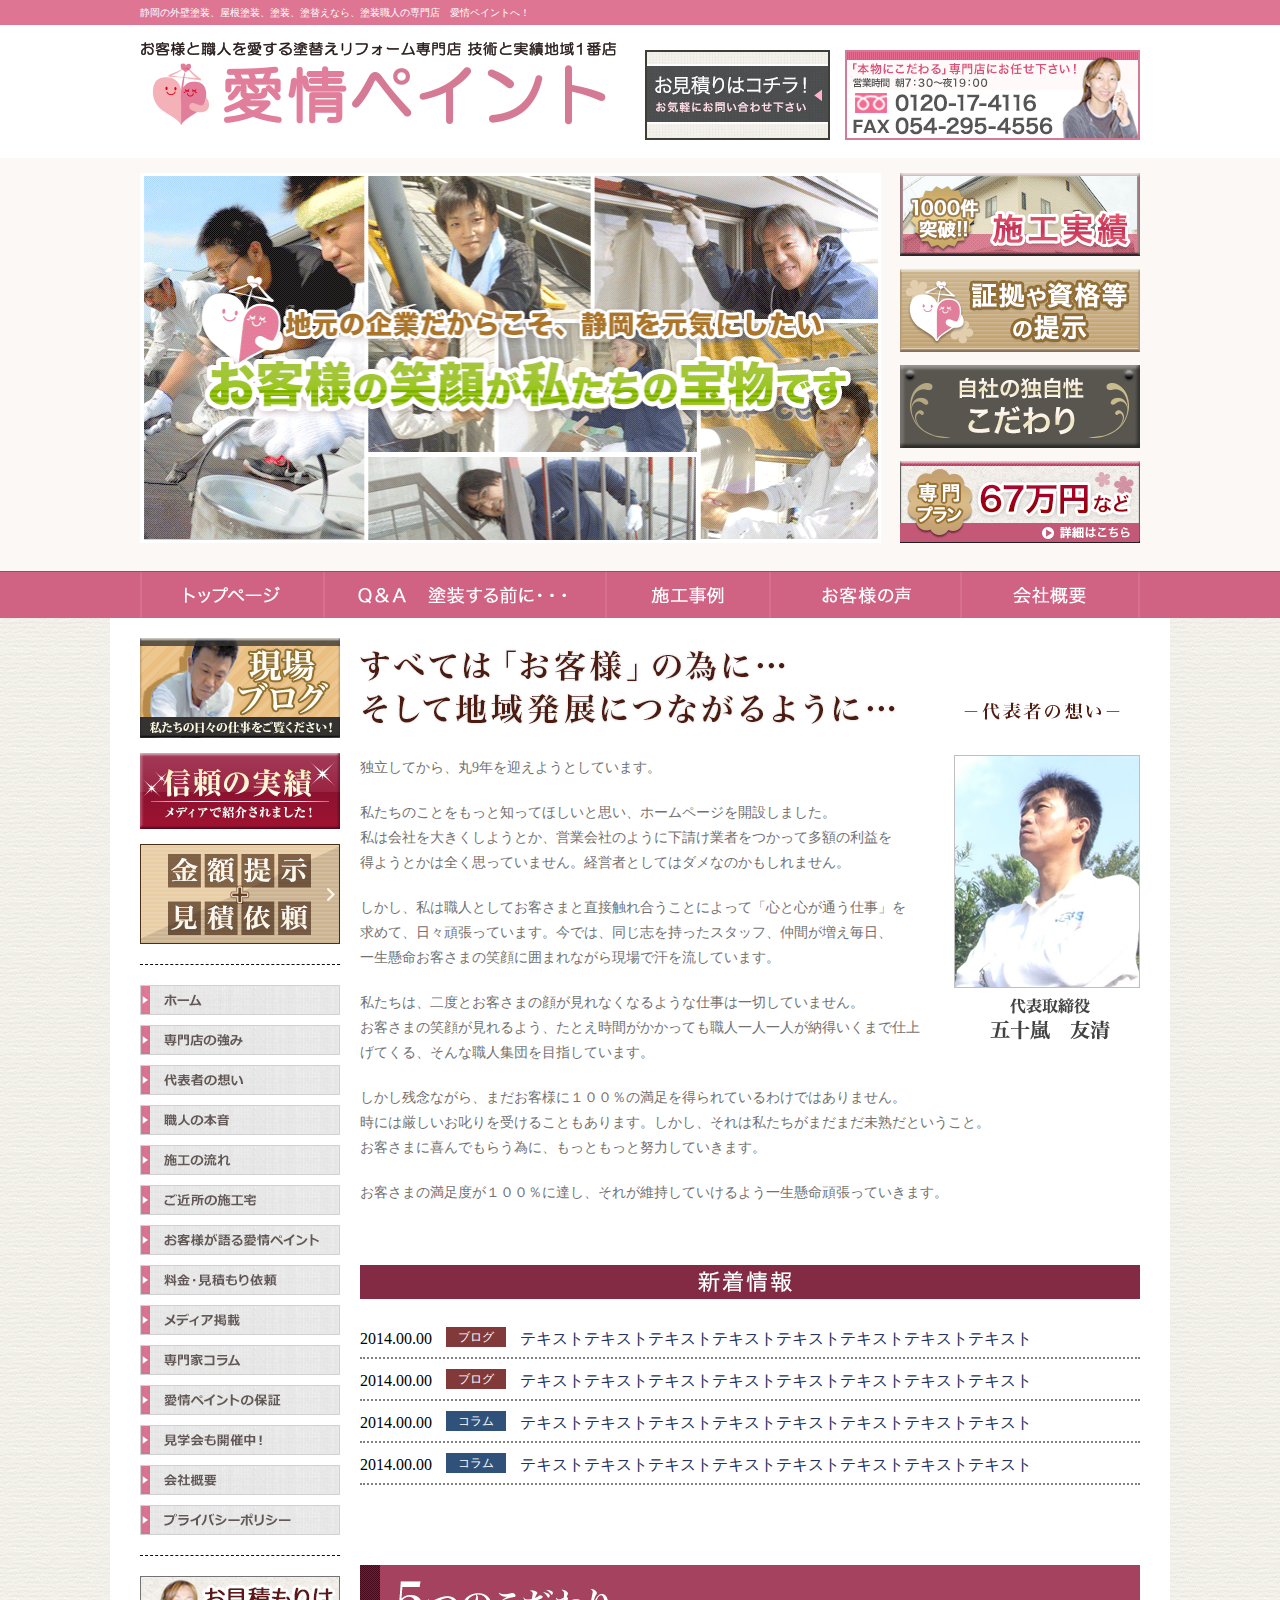
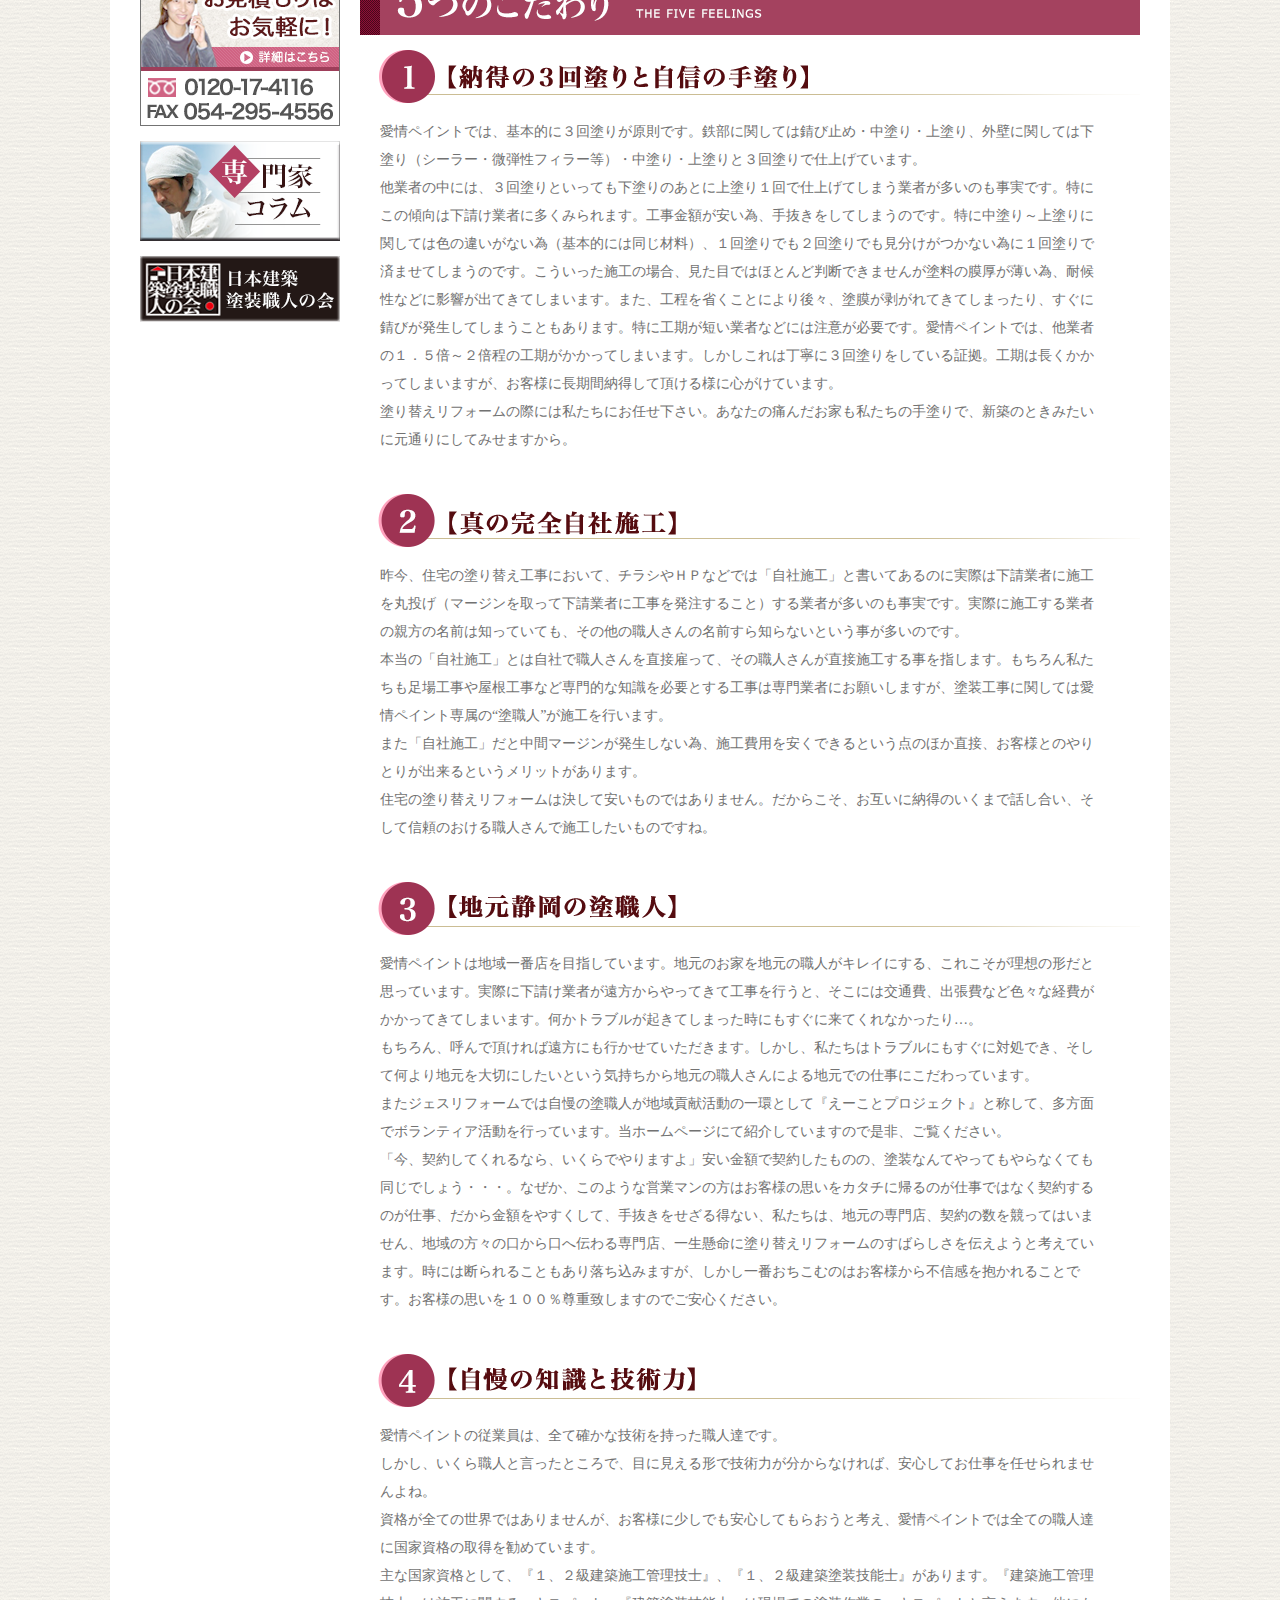
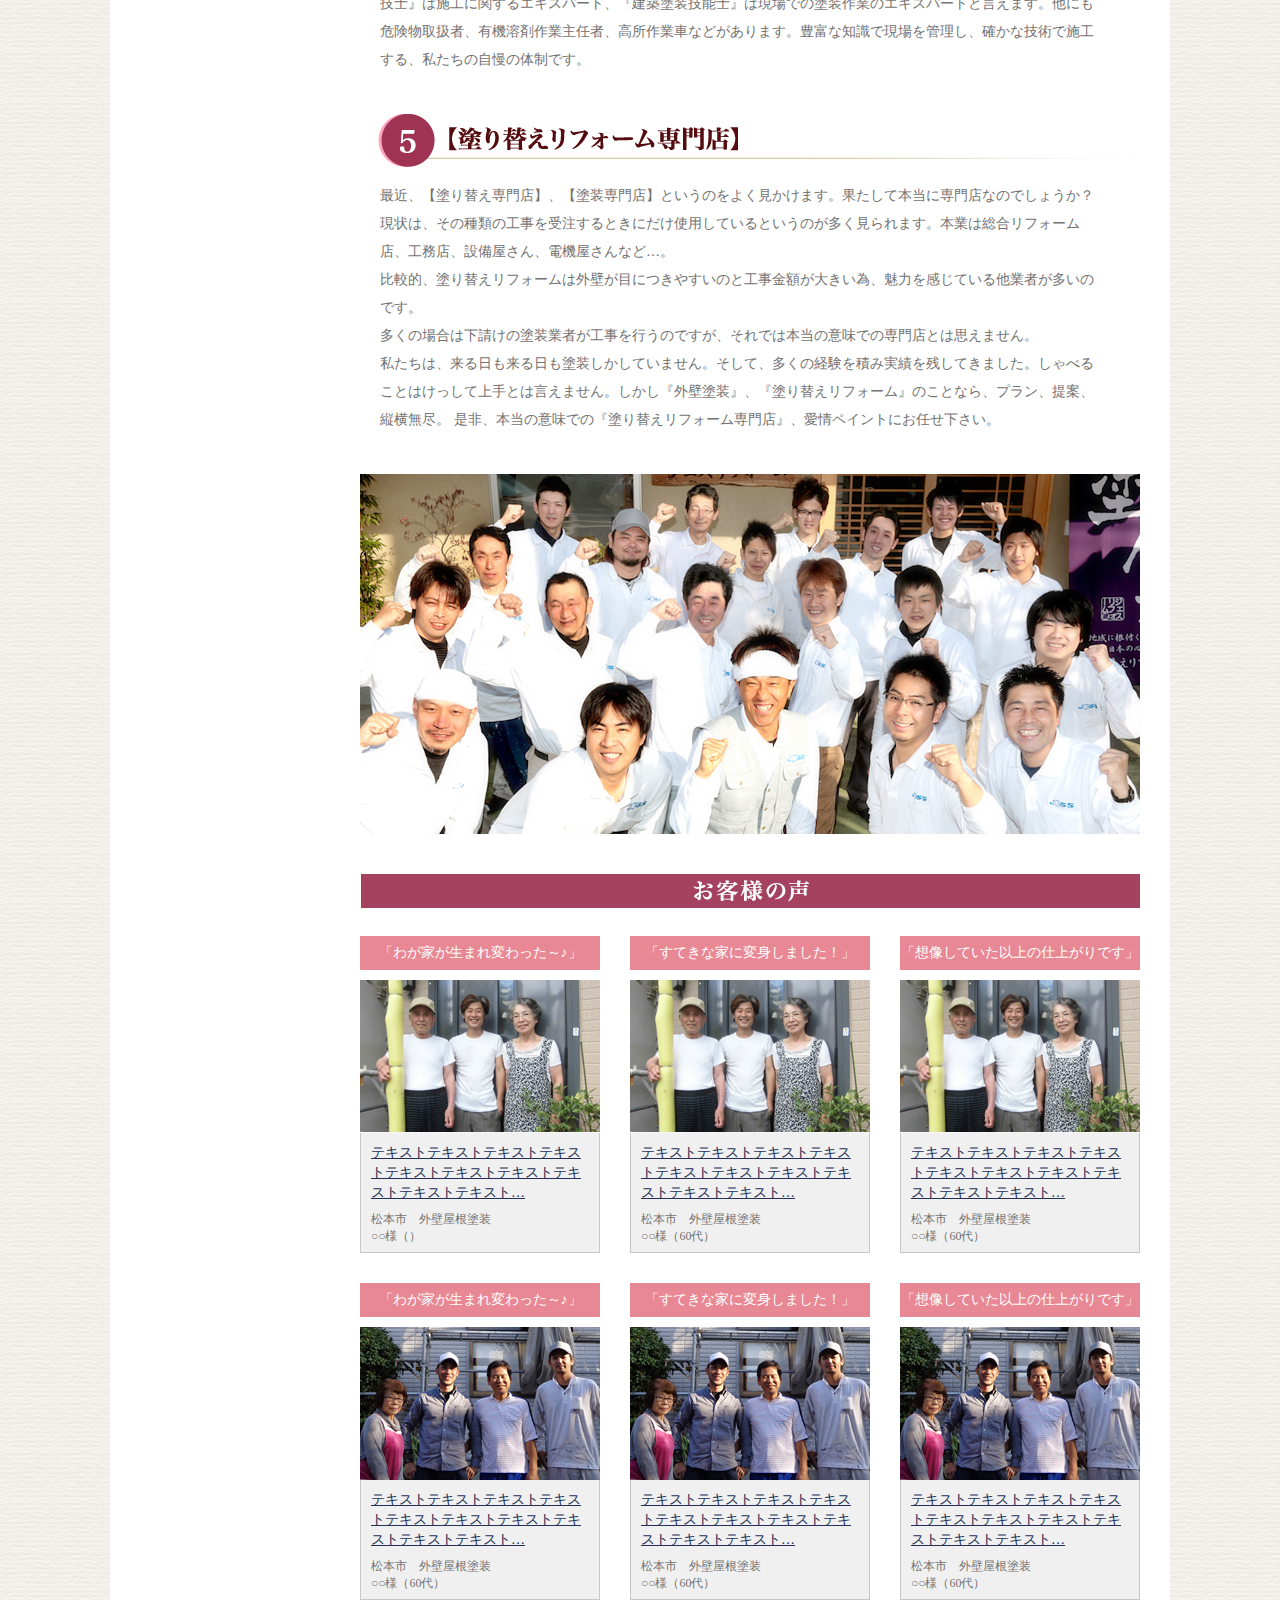
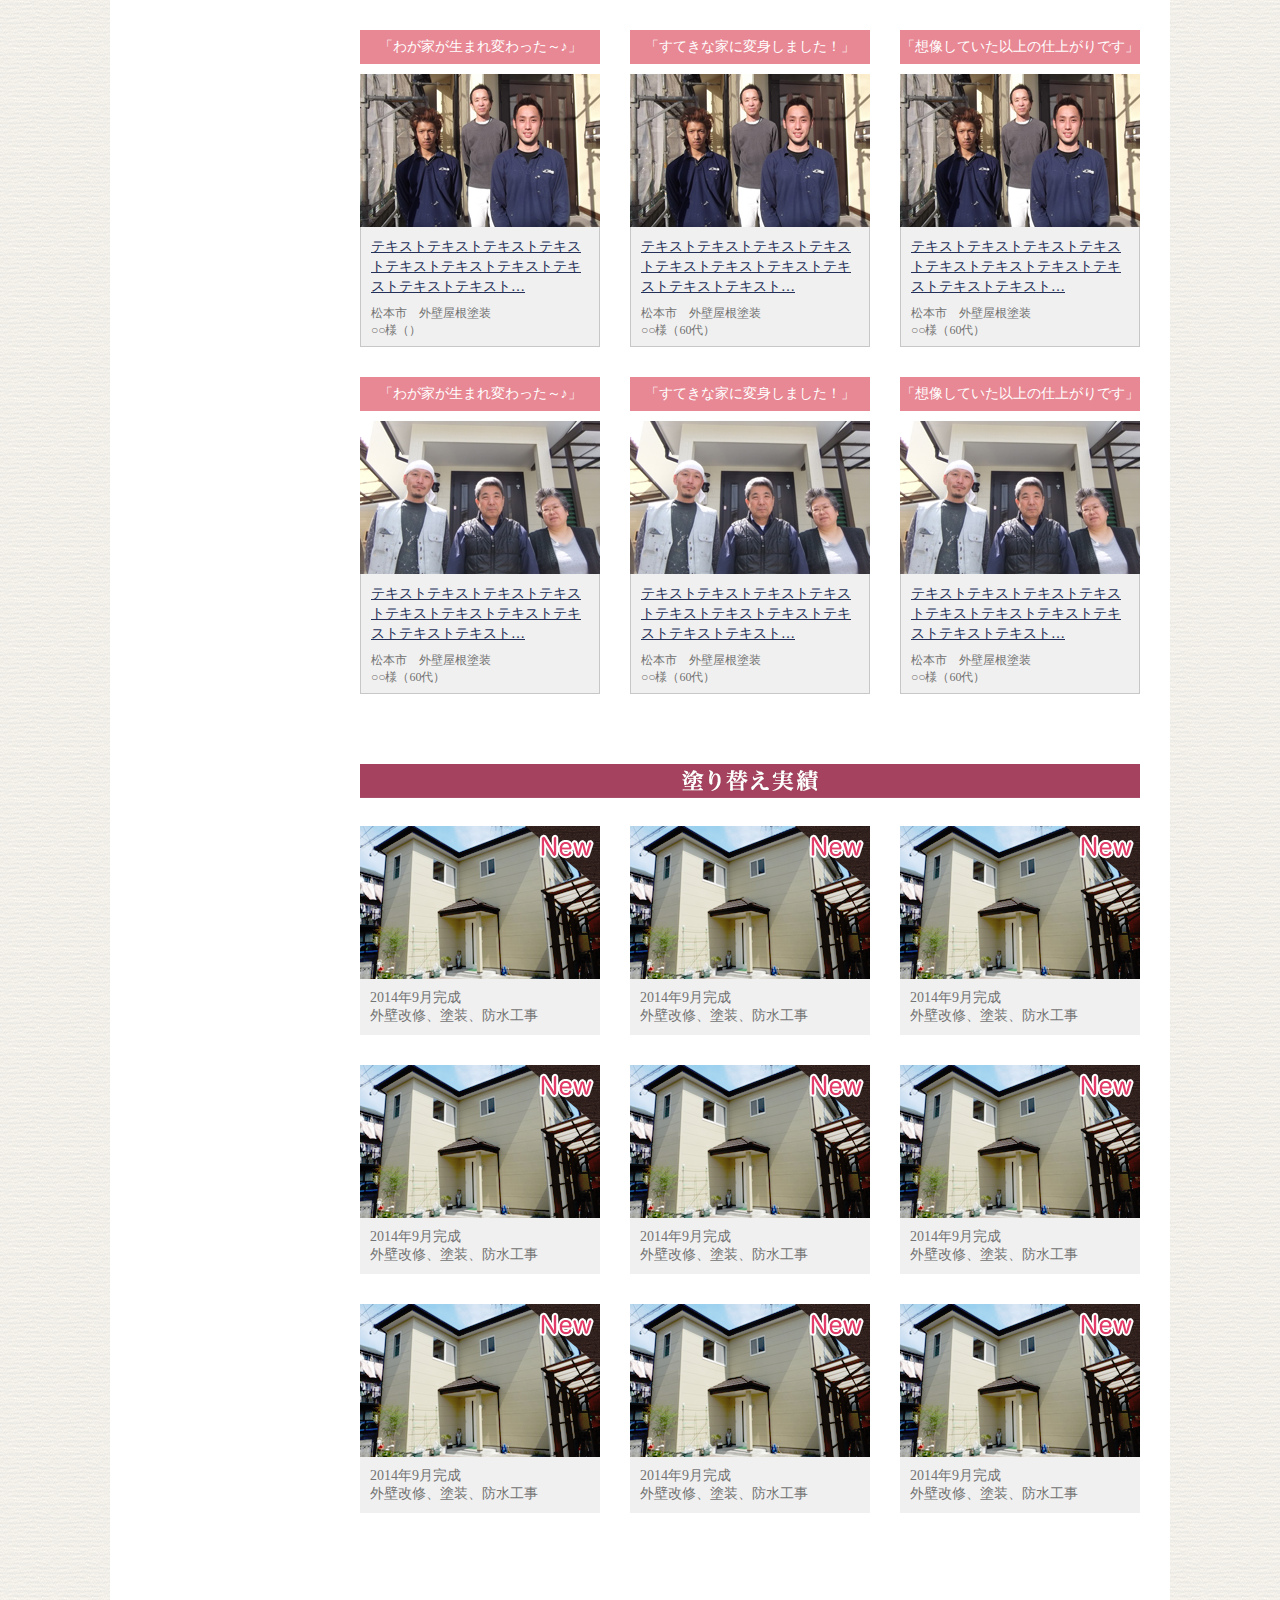
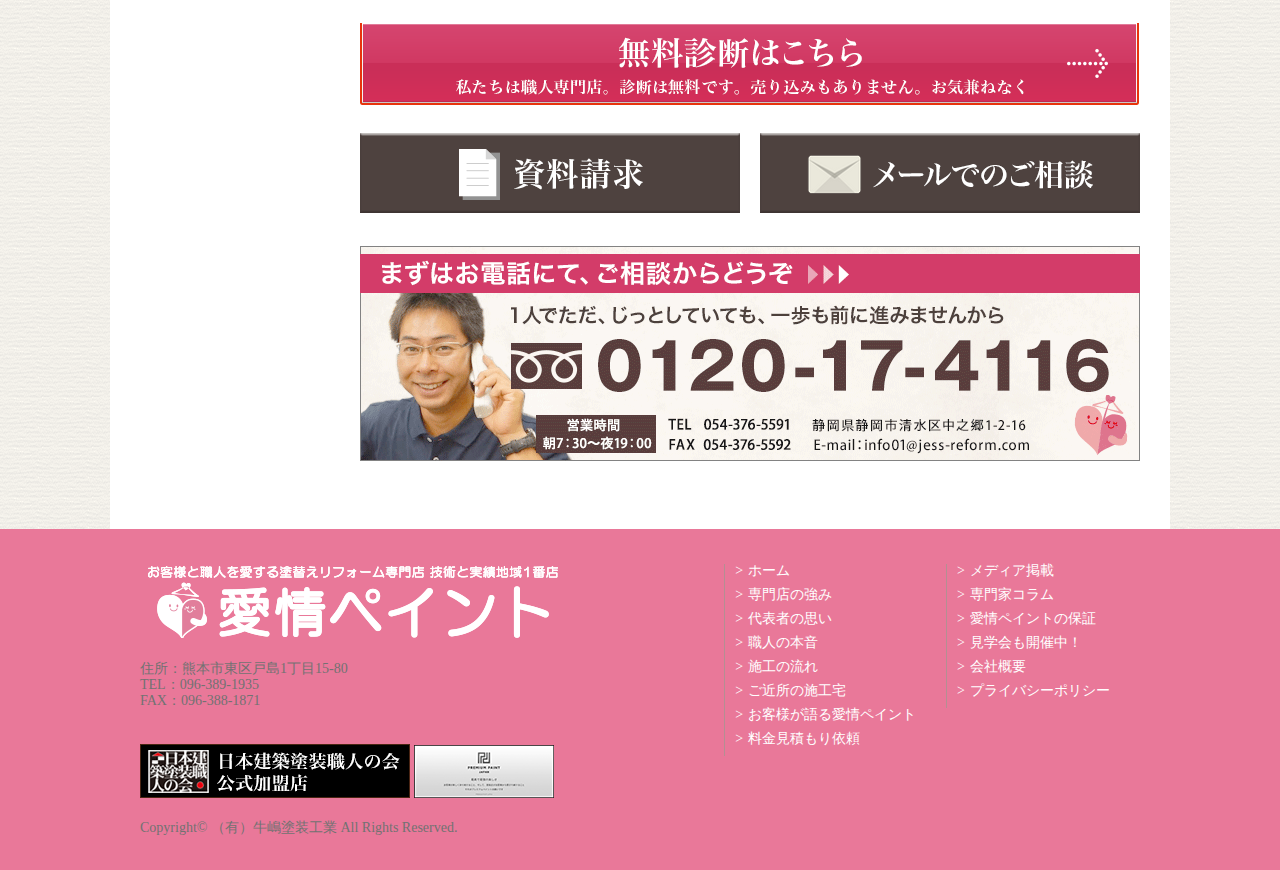
==== repos/htdocs/static/index.html @ 51303add "TOP静的コーディング" ====
<!DOCTYPE html>
<html lang="ja">
<head>
	<meta charset="UTF-8">
	<title>テンプレート</title>
	<meta name="robots" content="index,follow">
	<meta name="keywords" content="" />
	<meta name="description" content="" />
	<link rel="stylesheet" type="text/css" media="all" href="style.css" />
	<script src="http://ajax.googleapis.com/ajax/libs/jquery/2.0.3/jquery.min.js"></script>
	<script src="assets/js/common.js"></script>
</head>
<body>
	<div class="l-titlebar">
		<h1>静岡の外壁塗装、屋根塗装、塗装、塗替えなら、塗装職人の専門店　愛情ペイントへ！</h1>
	</div>
	<header class="l-header">
		<div class="wrap">
			<div class="header-logo">
				<img src="assets/img/layout/header/header_logo.png" width="480" height="87" alt="ロゴ">
			</div>
			<div class="header-btn">
				<ul class="header-list float-list">
					<li><img src="assets/img/layout/header/header_bnr_01.png" width="185" height="90" alt="フォーム"></li>
					<li><img src="assets/img/layout/header/header_bnr_02.png" width="295" height="90" alt="電話"></li>
				</ul>
			</div>
		</div>
	</header><!-- /.l-header -->

	<section class="l-mv">
		<div class="wrap">
			<div class="mv-main">
				<img src="assets/img/layout/header/header_mv.png" width="741" height="370" alt="メイン画像">
			</div>
			<div class="mv-side">
				<ul class="mv-side-list">
					<li><img src="assets/img/layout/header/header_mv_bnr_01.png" width="240" height="83" alt="サブ画像1"></li>
					<li><img src="assets/img/layout/header/header_mv_bnr_02.png" width="240" height="83" alt="サブ画像2"></li>
					<li><img src="assets/img/layout/header/header_mv_bnr_03.png" width="240" height="83" alt="サブ画像3"></li>
					<li><img src="assets/img/layout/header/header_mv_bnr_04.png" width="240" height="82" alt="サブ画像4"></li>
				</ul>
			</div>
		</div>
	</section>

	<nav class="l-navi">
		<ul class="navi-list float-list">
			<li><img src="assets/img/layout/navi/navi_01.png" width="184" height="46" alt="ナビ1"></li>
			<li><img src="assets/img/layout/navi/navi_02.png" width="282" height="46" alt="ナビ2"></li>
			<li><img src="assets/img/layout/navi/navi_03.png" width="164" height="46" alt="ナビ3"></li>
			<li><img src="assets/img/layout/navi/navi_04.png" width="191" height="46" alt="ナビ4"></li>
			<li><img src="assets/img/layout/navi/navi_05.png" width="179" height="46" alt="ナビ5"></li>
		</ul>
	</nav><!-- /.l-navi -->

	<section class="l-contents">
		<main class="l-main">
			<div class="l-top-catch">
				<img src="assets/img/top/top_catch.png" width="780" height="94" alt="キャッチコピー">
				<div class="top-catch-box cf">
					<div class="top-catch-photo">
						<img src="assets/img/top/top_catch_pic.png" width="186" height="285" alt="親方">
					</div>
					<p>
					独立してから、丸9年を迎えようとしています。
 					</p><p>
					私たちのことをもっと知ってほしいと思い、ホームページを開設しました。<br>
					私は会社を大きくしようとか、営業会社のように下請け業者をつかって多額の利益を<br>
					得ようとかは全く思っていません。経営者としてはダメなのかもしれません。
					</p><p>
					しかし、私は職人としてお客さまと直接触れ合うことによって「心と心が通う仕事」を<br>
					求めて、日々頑張っています。今では、同じ志を持ったスタッフ、仲間が増え毎日、<br>
					一生懸命お客さまの笑顔に囲まれながら現場で汗を流しています。
					</p><p>
					私たちは、二度とお客さまの顔が見れなくなるような仕事は一切していません。<br>
					お客さまの笑顔が見れるよう、たとえ時間がかかっても職人一人一人が納得いくまで仕上げてくる、そんな職人集団を目指しています。
					</p><p>
					しかし残念ながら、まだお客様に１００％の満足を得られているわけではありません。<br>
					時には厳しいお叱りを受けることもあります。しかし、それは私たちがまだまだ未熟だということ。<br>
					お客さまに喜んでもらう為に、もっともっと努力していきます。
					</p><p>
					お客さまの満足度が１００％に達し、それが維持していけるよう一生懸命頑張っていきます。
					</p>
				</div>
			</div>
			<div class="l-top-news">
				<div class="top-headline">
					<img src="assets/img/top/top_news.png" width="780" height="34" alt="新着情報">
				</div>
				<ul class="top-news-list">
					<li>
						<span class="date">2014.00.00</span>
						<span class="category category-blog">ブログ</span>
						<span class="title"><a href="#">テキストテキストテキストテキストテキストテキストテキストテキスト</a></span>
					</li>
					<li>
						<span class="date">2014.00.00</span>
						<span class="category category-blog">ブログ</span>
						<span class="title"><a href="#">テキストテキストテキストテキストテキストテキストテキストテキスト</a></span>
					</li>
					<li>
						<span class="date">2014.00.00</span>
						<span class="category category-column">コラム</span>
						<span class="title"><a href="#">テキストテキストテキストテキストテキストテキストテキストテキスト</a></span>
					</li>
					<li>
						<span class="date">2014.00.00</span>
						<span class="category category-column">コラム</span>
						<span class="title"><a href="#">テキストテキストテキストテキストテキストテキストテキストテキスト</a></span>
					</li>
				</ul>
			</div>
			<div class="l-top-feelings">
				<img src="assets/img/top/top_feelings.png" width="780" height="70" alt="5つのこだわり" class="top-feelings" />
				<img src="assets/img/top/top_feelings_headline_01.png" width="780" height="53" alt="1　納得の3回塗りと自信の手塗り" />
				<p>
				愛情ペイントでは、基本的に３回塗りが原則です。鉄部に関しては錆び止め・中塗り・上塗り、外壁に関しては下塗り（シーラー・微弾性フィラー等）・中塗り・上塗りと３回塗りで仕上げています。<br>
				他業者の中には、３回塗りといっても下塗りのあとに上塗り１回で仕上げてしまう業者が多いのも事実です。特にこの傾向は下請け業者に多くみられます。工事金額が安い為、手抜きをしてしまうのです。特に中塗り～上塗りに関しては色の違いがない為（基本的には同じ材料）、１回塗りでも２回塗りでも見分けがつかない為に１回塗りで済ませてしまうのです。こういった施工の場合、見た目ではほとんど判断できませんが塗料の膜厚が薄い為、耐候性などに影響が出てきてしまいます。また、工程を省くことにより後々、塗膜が剥がれてきてしまったり、すぐに錆びが発生してしまうこともあります。特に工期が短い業者などには注意が必要です。愛情ペイントでは、他業者の１．５倍～２倍程の工期がかかってしまいます。しかしこれは丁寧に３回塗りをしている証拠。工期は長くかかってしまいますが、お客様に長期間納得して頂ける様に心がけています。<br>
				塗り替えリフォームの際には私たちにお任せ下さい。あなたの痛んだお家も私たちの手塗りで、新築のときみたいに元通りにしてみせますから。
				</p>
				<img src="assets/img/top/top_feelings_headline_02.png" width="780" height="53" alt="2　真の完全自社施工" />
				<p>
				昨今、住宅の塗り替え工事において、チラシやＨＰなどでは「自社施工」と書いてあるのに実際は下請業者に施工を丸投げ（マージンを取って下請業者に工事を発注すること）する業者が多いのも事実です。実際に施工する業者の親方の名前は知っていても、その他の職人さんの名前すら知らないという事が多いのです。<br>
				本当の「自社施工」とは自社で職人さんを直接雇って、その職人さんが直接施工する事を指します。もちろん私たちも足場工事や屋根工事など専門的な知識を必要とする工事は専門業者にお願いしますが、塗装工事に関しては愛情ペイント専属の“塗職人”が施工を行います。<br>
				また「自社施工」だと中間マージンが発生しない為、施工費用を安くできるという点のほか直接、お客様とのやりとりが出来るというメリットがあります。<br>
				住宅の塗り替えリフォームは決して安いものではありません。だからこそ、お互いに納得のいくまで話し合い、そして信頼のおける職人さんで施工したいものですね。
				</p>
				<img src="assets/img/top/top_feelings_headline_03.png" width="780" height="53" alt="3　地元静岡の塗職人" />
				<p>
				愛情ペイントは地域一番店を目指しています。地元のお家を地元の職人がキレイにする、これこそが理想の形だと思っています。実際に下請け業者が遠方からやってきて工事を行うと、そこには交通費、出張費など色々な経費がかかってきてしまいます。何かトラブルが起きてしまった時にもすぐに来てくれなかったり…。<br>
				もちろん、呼んで頂ければ遠方にも行かせていただきます。しかし、私たちはトラブルにもすぐに対処でき、そして何より地元を大切にしたいという気持ちから地元の職人さんによる地元での仕事にこだわっています。<br>
				またジェスリフォームでは自慢の塗職人が地域貢献活動の一環として『えーことプロジェクト』と称して、多方面でボランティア活動を行っています。当ホームページにて紹介していますので是非、ご覧ください。<br>
				「今、契約してくれるなら、いくらでやりますよ」安い金額で契約したものの、塗装なんてやってもやらなくても同じでしょう・・・。なぜか、このような営業マンの方はお客様の思いをカタチに帰るのが仕事ではなく契約するのが仕事、だから金額をやすくして、手抜きをせざる得ない、私たちは、地元の専門店、契約の数を競ってはいません、地域の方々の口から口へ伝わる専門店、一生懸命に塗り替えリフォームのすばらしさを伝えようと考えています。時には断られることもあり落ち込みますが、しかし一番おちこむのはお客様から不信感を抱かれることです。お客様の思いを１００％尊重致しますのでご安心ください。
				</p>
				<img src="assets/img/top/top_feelings_headline_04.png" width="780" height="53" alt="4　自慢の知識と技術力" />
				<p>
				愛情ペイントの従業員は、全て確かな技術を持った職人達です。<br>
				しかし、いくら職人と言ったところで、目に見える形で技術力が分からなければ、安心してお仕事を任せられませんよね。<br>
				資格が全ての世界ではありませんが、お客様に少しでも安心してもらおうと考え、愛情ペイントでは全ての職人達に国家資格の取得を勧めています。<br>
				主な国家資格として、『１、２級建築施工管理技士』、『１、２級建築塗装技能士』があります。『建築施工管理技士』は施工に関するエキスパート、『建築塗装技能士』は現場での塗装作業のエキスパートと言えます。他にも危険物取扱者、有機溶剤作業主任者、高所作業車などがあります。豊富な知識で現場を管理し、確かな技術で施工する、私たちの自慢の体制です。
				</p>
				<img src="assets/img/top/top_feelings_headline_05.png" width="780" height="53" alt="5　塗替えリフォーム専門店" />
				<p>
				最近、【塗り替え専門店】、【塗装専門店】というのをよく見かけます。果たして本当に専門店なのでしょうか？現状は、その種類の工事を受注するときにだけ使用しているというのが多く見られます。本業は総合リフォーム店、工務店、設備屋さん、電機屋さんなど…。<br>
				比較的、塗り替えリフォームは外壁が目につきやすいのと工事金額が大きい為、魅力を感じている他業者が多いのです。<br>
				多くの場合は下請けの塗装業者が工事を行うのですが、それでは本当の意味での専門店とは思えません。<br>
				私たちは、来る日も来る日も塗装しかしていません。そして、多くの経験を積み実績を残してきました。しゃべることはけっして上手とは言えません。しかし『外壁塗装』、『塗り替えリフォーム』のことなら、プラン、提案、縦横無尽。
				是非、本当の意味での『塗り替えリフォーム専門店』、愛情ペイントにお任せ下さい。
				</p>
				
				<img src="assets/img/top/top_feelings_end.jpg" alt="集合写真" width="780" height="360" />
			</div>
			<div class="l-top-voice">
				<div class="top-headline">
					<img src="assets/img/top/top_voice.png" width="780" height="34" alt="お客様の声">
				</div>
				<ul class="voice-list float-list">
					<li>
						<div class="voice-head">「わが家が生まれ変わった～♪」</div>
						<div class="voice-photo"><img src="assets/img/top/top_voice_pic_01.jpg" width="240" height="153" alt="お客様1"></div>
						<div class="voice-detail">
							<p class="text"><a href="#">テキストテキストテキストテキストテキストテキストテキストテキストテキストテキスト…</a></p>
							<p class="condition">松本市<span class="work">外壁屋根塗装</span>
							<p class="name">○○様（）</p>
						</div>
					</li>
					<li>
						<div class="voice-head">「すてきな家に変身しました！」</div>
						<div class="voice-photo"><img src="assets/img/top/top_voice_pic_01.jpg" width="240" height="153" alt="お客様2"></div>
						<div class="voice-detail">
							<p class="text"><a href="#">テキストテキストテキストテキストテキストテキストテキストテキストテキストテキスト…</a></p>
							<p class="condition">松本市<span class="work">外壁屋根塗装</span>
							<p class="name">○○様（60代）</p>
						</div>
					</li>
					<li>
						<div class="voice-head">「想像していた以上の仕上がりです」</div>
						<div class="voice-photo"><img src="assets/img/top/top_voice_pic_01.jpg" width="240" height="153" alt="お客様3"></div>
						<div class="voice-detail">
							<p class="text"><a href="#">テキストテキストテキストテキストテキストテキストテキストテキストテキストテキスト…</a></p>
							<p class="condition">松本市<span class="work">外壁屋根塗装</span>
							<p class="name">○○様（60代）</p>
						</div>
					</li>
					<li>
						<div class="voice-head">「わが家が生まれ変わった～♪」</div>
						<div class="voice-photo"><img src="assets/img/top/top_voice_pic_02.jpg" width="240" height="153" alt="お客様1"></div>
						<div class="voice-detail">
							<p class="text"><a href="#">テキストテキストテキストテキストテキストテキストテキストテキストテキストテキスト…</a></p>
							<p class="condition">松本市<span class="work">外壁屋根塗装</span>
							<p class="name">○○様（60代）</p>
						</div>
					</li>
					<li>
						<div class="voice-head">「すてきな家に変身しました！」</div>
						<div class="voice-photo"><img src="assets/img/top/top_voice_pic_02.jpg" width="240" height="153" alt="お客様2"></div>
						<div class="voice-detail">
							<p class="text"><a href="#">テキストテキストテキストテキストテキストテキストテキストテキストテキストテキスト…</a></p>
							<p class="condition">松本市<span class="work">外壁屋根塗装</span>
							<p class="name">○○様（60代）</p>
						</div>
					</li>
					<li>
						<div class="voice-head">「想像していた以上の仕上がりです」</div>
						<div class="voice-photo"><img src="assets/img/top/top_voice_pic_02.jpg" width="240" height="153" alt="お客様3"></div>
						<div class="voice-detail">
							<p class="text"><a href="#">テキストテキストテキストテキストテキストテキストテキストテキストテキストテキスト…</a></p>
							<p class="condition">松本市<span class="work">外壁屋根塗装</span>
							<p class="name">○○様（60代）</p>
						</div>
					</li>
					<li>
						<div class="voice-head">「わが家が生まれ変わった～♪」</div>
						<div class="voice-photo"><img src="assets/img/top/top_voice_pic_03.jpg" width="240" height="153" alt="お客様1"></div>
						<div class="voice-detail">
							<p class="text"><a href="#">テキストテキストテキストテキストテキストテキストテキストテキストテキストテキスト…</a></p>
							<p class="condition">松本市<span class="work">外壁屋根塗装</span>
							<p class="name">○○様（）</p>
						</div>
					</li>
					<li>
						<div class="voice-head">「すてきな家に変身しました！」</div>
						<div class="voice-photo"><img src="assets/img/top/top_voice_pic_03.jpg" width="240" height="153" alt="お客様2"></div>
						<div class="voice-detail">
							<p class="text"><a href="#">テキストテキストテキストテキストテキストテキストテキストテキストテキストテキスト…</a></p>
							<p class="condition">松本市<span class="work">外壁屋根塗装</span>
							<p class="name">○○様（60代）</p>
						</div>
					</li>
					<li>
						<div class="voice-head">「想像していた以上の仕上がりです」</div>
						<div class="voice-photo"><img src="assets/img/top/top_voice_pic_03.jpg" width="240" height="153" alt="お客様3"></div>
						<div class="voice-detail">
							<p class="text"><a href="#">テキストテキストテキストテキストテキストテキストテキストテキストテキストテキスト…</a></p>
							<p class="condition">松本市<span class="work">外壁屋根塗装</span>
							<p class="name">○○様（60代）</p>
						</div>
					</li>
					<li>
						<div class="voice-head">「わが家が生まれ変わった～♪」</div>
						<div class="voice-photo"><img src="assets/img/top/top_voice_pic_04.jpg" width="240" height="153" alt="お客様1"></div>
						<div class="voice-detail">
							<p class="text"><a href="#">テキストテキストテキストテキストテキストテキストテキストテキストテキストテキスト…</a></p>
							<p class="condition">松本市<span class="work">外壁屋根塗装</span>
							<p class="name">○○様（60代）</p>
						</div>
					</li>
					<li>
						<div class="voice-head">「すてきな家に変身しました！」</div>
						<div class="voice-photo"><img src="assets/img/top/top_voice_pic_04.jpg" width="240" height="153" alt="お客様2"></div>
						<div class="voice-detail">
							<p class="text"><a href="#">テキストテキストテキストテキストテキストテキストテキストテキストテキストテキスト…</a></p>
							<p class="condition">松本市<span class="work">外壁屋根塗装</span>
							<p class="name">○○様（60代）</p>
						</div>
					</li>
					<li>
						<div class="voice-head">「想像していた以上の仕上がりです」</div>
						<div class="voice-photo"><img src="assets/img/top/top_voice_pic_04.jpg" width="240" height="153" alt="お客様3"></div>
						<div class="voice-detail">
							<p class="text"><a href="#">テキストテキストテキストテキストテキストテキストテキストテキストテキストテキスト…</a></p>
							<p class="condition">松本市<span class="work">外壁屋根塗装</span>
							<p class="name">○○様（60代）</p>
						</div>
					</li>
				</ul>
			</div>
			<div class="l-top-works">
				<div class="top-headline">
					<img src="assets/img/top/top_works.png" width="780" height="34" alt="今月の施工宅">
				</div>
				<ul class="works-list float-list">
					<li>
						<img src="assets/img/top/top_works_new.png" alt="new" width="75" height="63" class="new" />
						<div class="works-photo"><img src="assets/img/top/top_works_pic_01.jpg" width="240" height="153" alt="施工例1"></div>
						<div class="works-detail">
							<p class="date">2014年9月完成</p>
							<p class="work">外壁改修、塗装、防水工事</p>							
						</div>
					</li>
					<li>
						<img src="assets/img/top/top_works_new.png" alt="new" width="75" height="63" class="new" />
						<div class="works-photo"><img src="assets/img/top/top_works_pic_01.jpg" width="240" height="153" alt="施工例1"></div>
						<div class="works-detail">
							<p class="date">2014年9月完成</p>
							<p class="work">外壁改修、塗装、防水工事</p>							
						</div>
					</li>
					<li>
						<img src="assets/img/top/top_works_new.png" alt="new" width="75" height="63" class="new" />
						<div class="works-photo"><img src="assets/img/top/top_works_pic_01.jpg" width="240" height="153" alt="施工例1"></div>
						<div class="works-detail">
							<p class="date">2014年9月完成</p>
							<p class="work">外壁改修、塗装、防水工事</p>							
						</div>
					</li>
					<li>
						<img src="assets/img/top/top_works_new.png" alt="new" width="75" height="63" class="new" />
						<div class="works-photo"><img src="assets/img/top/top_works_pic_01.jpg" width="240" height="153" alt="施工例1"></div>
						<div class="works-detail">
							<p class="date">2014年9月完成</p>
							<p class="work">外壁改修、塗装、防水工事</p>							
						</div>
					</li>
					<li>
						<img src="assets/img/top/top_works_new.png" alt="new" width="75" height="63" class="new" />
						<div class="works-photo"><img src="assets/img/top/top_works_pic_01.jpg" width="240" height="153" alt="施工例1"></div>
						<div class="works-detail">
							<p class="date">2014年9月完成</p>
							<p class="work">外壁改修、塗装、防水工事</p>							
						</div>
					</li>
					<li>
						<img src="assets/img/top/top_works_new.png" alt="new" width="75" height="63" class="new" />
						<div class="works-photo"><img src="assets/img/top/top_works_pic_01.jpg" width="240" height="153" alt="施工例1"></div>
						<div class="works-detail">
							<p class="date">2014年9月完成</p>
							<p class="work">外壁改修、塗装、防水工事</p>							
						</div>
					</li>
					<li>
						<img src="assets/img/top/top_works_new.png" alt="new" width="75" height="63" class="new" />
						<div class="works-photo"><img src="assets/img/top/top_works_pic_01.jpg" width="240" height="153" alt="施工例1"></div>
						<div class="works-detail">
							<p class="date">2014年9月完成</p>
							<p class="work">外壁改修、塗装、防水工事</p>							
						</div>
					</li>
					<li>
						<img src="assets/img/top/top_works_new.png" alt="new" width="75" height="63" class="new" />
						<div class="works-photo"><img src="assets/img/top/top_works_pic_01.jpg" width="240" height="153" alt="施工例1"></div>
						<div class="works-detail">
							<p class="date">2014年9月完成</p>
							<p class="work">外壁改修、塗装、防水工事</p>							
						</div>
					</li>
					<li>
						<img src="assets/img/top/top_works_new.png" alt="new" width="75" height="63" class="new" />
						<div class="works-photo"><img src="assets/img/top/top_works_pic_01.jpg" width="240" height="153" alt="施工例1"></div>
						<div class="works-detail">
							<p class="date">2014年9月完成</p>
							<p class="work">外壁改修、塗装、防水工事</p>							
						</div>
					</li>

				</ul>
			</div>
			<div class="l-main-foot">
				<div class="foot-banner">
					<img src="assets/img/top/top_bnr_price.png" width="780" height="82" alt="見積もり">
				</div>
				<ul class="foot-list float-list">
					<li><img src="assets/img/top/top_bnr_resume.png" width="380" height="80" alt="資料請求"></li>
					<li><img src="assets/img/top/top_bnr_mail.png" width="380" height="80" alt="問い合わせ"></li>
				</ul>
				<div class="foot-banner">
					<img src="assets/img/top/top_bnr_tel.png" width="780" height="215" alt="電話">
				</div>
			</div>
		</main>
		<aside class="l-side">
			<ul class="side-list-top">
				<li><img src="assets/img/layout/side/side_bnr_01.png" width="200" height="100" alt="見積もり"></li>
				<li><img src="assets/img/layout/side/side_bnr_02.png" width="200" height="76" alt="実績"></li>
				<li><img src="assets/img/layout/side/side_bnr_03.png" width="200" height="100" alt="施工ブログ"></li>
			</ul>
			<ul class="side-navi-list">
				<li><img src="assets/img/layout/side/side_navi_01.png" width="200" height="30" alt="サイドナビ1"></li>
				<li><img src="assets/img/layout/side/side_navi_02.png" width="200" height="30" alt="サイドナビ2"></li>
				<li><img src="assets/img/layout/side/side_navi_03.png" width="200" height="30" alt="サイドナビ3"></li>
				<li><img src="assets/img/layout/side/side_navi_04.png" width="200" height="30" alt="サイドナビ4"></li>
				<li><img src="assets/img/layout/side/side_navi_05.png" width="200" height="30" alt="サイドナビ5"></li>
				<li><img src="assets/img/layout/side/side_navi_06.png" width="200" height="30" alt="サイドナビ6"></li>
				<li><img src="assets/img/layout/side/side_navi_07.png" width="200" height="30" alt="サイドナビ7"></li>
				<li><img src="assets/img/layout/side/side_navi_08.png" width="200" height="30" alt="サイドナビ8"></li>
				<li><img src="assets/img/layout/side/side_navi_09.png" width="200" height="30" alt="サイドナビ9"></li>
				<li><img src="assets/img/layout/side/side_navi_10.png" width="200" height="30" alt="サイドナビ10"></li>
				<li><img src="assets/img/layout/side/side_navi_11.png" width="200" height="30" alt="サイドナビ11"></li>
				<li><img src="assets/img/layout/side/side_navi_12.png" width="200" height="30" alt="サイドナビ12"></li>
				<li><img src="assets/img/layout/side/side_navi_13.png" width="200" height="30" alt="サイドナビ13"></li>
				<li><img src="assets/img/layout/side/side_navi_14.png" width="200" height="30" alt="サイドナビ14"></li>
			</ul>
			<ul class="side-list-bottom">
				<li><img src="assets/img/layout/side/side_bnr_04.png" width="200"  height="150" alt="施工コラム"></li>
				<li><img src="assets/img/layout/side/side_bnr_05.png" width="200" height="100" alt="日本建築塗装職人の会"></li>
				<li><img src="assets/img/layout/side/side_bnr_06.png" width="200" height="66" alt="FACEBOOK"></li>
			</ul>
		</aside>
	</section><!-- /.l-contents -->

	<footer class="l-footer">
		<div class="wrap">
			<div class="l-footer-left">
				<div class="footer-logo">
					<img src="assets/img/layout/footer/footer_logo.png" width="418" height="74" alt="ロゴ">
				</div>
				<div class="footer-address">
					<p>住所：熊本市東区戸島1丁目15-80<br>TEL：096-389-1935<br>FAX：096-388-1871</p>
				</div>
				<div class="footer-banner">
					<img src="assets/img/layout/footer/footer_bnr_01.png" width="270" height="54" alt="日本建築塗装職人の会">
					<img src="assets/img/layout/footer/footer_bnr_02.png" width="140" height="53" alt="日本建築塗装職人の会">
				</div>
				<div class="footer-copyright">
					<p>Copyright© （有）牛嶋塗装工業 All Rights Reserved.</p>
				</div>
			</div>
			<div class="l-footer-right">
				<div class="footer-navi-box">
					<ul class="footer-navi-list footer-bold-list">
						<li>ホーム</li>
						<li>専門店の強み</li>
						<li>代表者の思い</li>
						<li>職人の本音</li>
						<li>施工の流れ</li>
						<li>ご近所の施工宅</li>
						<li>お客様が語る愛情ペイント</li>
						<li>料金見積もり依頼</li>
					</ul>
				</div>
				<div class="footer-navi-box">
					<ul class="footer-navi-list">
						<li>メディア掲載</li>
						<li>専門家コラム</li>
						<li>愛情ペイントの保証</li>
						<li>見学会も開催中！</li>
						<li>会社概要</li>
						<li>プライバシーポリシー</li>
					</ul>
				</div>
			</div>
		</div>
	</footer>
</body>
</html>
---- repos/htdocs/static/style.css ----
@charset "UTF-8";
/* Reset CSS */
html, body, div, span, applet, object, iframe,
h1, h2, h3, h4, h5, h6, p, blockquote, pre,
a, abbr, acronym, address, big, cite, code,
del, dfn, em, img, ins, kbd, q, s, samp,
small, strike, strong, sub, sup, tt, var,
b, u, i, center,
dl, dt, dd, ol, ul, li,
fieldset, form, label, legend,
table, caption, tbody, tfoot, thead, tr, th, td,
article, aside, canvas, details, embed,
figure, figcaption, footer, header, hgroup,
menu, nav, output, ruby, section, summary,
time, mark, audio, video {
  margin: 0;
  padding: 0;
  border: 0;
  font: inherit;
  font-size: 100%;
  vertical-align: baseline;
}

html {
  line-height: 1;
}

ol, ul {
  list-style: none;
}

table {
  border-collapse: collapse;
  border-spacing: 0;
}

caption, th, td {
  text-align: left;
  font-weight: normal;
  vertical-align: middle;
}

q, blockquote {
  quotes: none;
}
q:before, q:after, blockquote:before, blockquote:after {
  content: "";
  content: none;
}

a img {
  border: none;
}

article, aside, details, figcaption, figure, footer, header, hgroup, main, menu, nav, section, summary {
  display: block;
}

/* General */
.float-list, .wrap, .l-contents, .infobox, .l-cast, .flowbox, .l-voice-detail .voicebox, .l-media-list .mediabox, .l-media-list .mediabox:last-child, .blogbox, .l-blog-detail .l-page-nav, .l-rinen ul, .cf {
  *zoom: 1;
}
.float-list:after, .wrap:after, .l-contents:after, .infobox:after, .l-cast:after, .flowbox:after, .l-voice-detail .voicebox:after, .l-media-list .mediabox:after, .l-media-list .mediabox:last-child:after, .blogbox:after, .l-blog-detail .l-page-nav:after, .l-rinen ul:after, .cf:after {
  content: "";
  display: block;
  clear: both;
  height: 0;
}

.float-list li {
  float: left;
}

/* Base */
body {
  font-family: 'Lucida Grande', 'Hiragino Kaku Gothic ProN', 'ヒラギノ角ゴ ProN W3', 'Meiryo', 'メイリオ', 'sans-serif';
}

a {
  color: #253059;
  text-decoration: underline;
}
a:hover, a:active, a:focus {
  text-decoration: none;
}

/* Layout */
/*==============================
共通要素
==============================*/
body {
  background: url(assets/img/top/mv_bg.png) repeat;
}

.wrap {
  width: 1000px;
  margin: 0 auto;
}

/*==============================
タイトルバー
==============================*/
.l-titlebar {
  width: 100%;
  height: 25px;
  background: #dd7593;
}
.l-titlebar h1 {
  width: 1000px;
  margin: 0 auto;
  font-size: 10px;
  line-height: 25px;
  color: #fff;
}

h2 {
  padding: 0 0 30px;
}

h3 {
  padding: 0 0 15px;
}
h3.blog-ttl {
  background: #000;
  color: #fff;
  padding: 7px 0 7px 20px;
  margin: 0 0 20px;
  font-size: 16px;
  font-weight: bold;
}

h4 {
  padding: 0 0 20px;
}

p {
  color: #727272;
  font-size: 14px;
}

.mb5 {
  margin: 0 0 5px;
}

.pb15 {
  padding: 0 0 15px;
}

.pt7 {
  padding: 7px 0 0;
}

.pt10 {
  padding: 10px 0 0;
}

.pb35 {
  padding: 0 0 35px;
}

/*==============================
ヘッダー
==============================*/
.l-header {
  width: 100%;
  background: #FFF;
}
.l-header .header-logo {
  float: left;
  margin: 17px 0 0 0;
}
.l-header .header-btn {
  float: right;
}
.l-header .header-btn .header-list {
  padding: 25px 0 15px;
}
.l-header .header-btn .header-list li {
  margin: 0 0 0 15px;
}

/*==============================
メインビジュアル
==============================*/
.l-mv {
  width: 100%;
  background: #fcf8f6;
  padding: 15px 0;
}
.l-mv .mv-main {
  float: left;
}
.l-mv .mv-side {
  float: right;
}
.l-mv .mv-side .mv-side-list li {
  margin: 0 0 10px 0;
}

/*==============================
グローバルナビ
==============================*/
.l-navi {
  border-top: solid 1px #af4262;
  width: 100%;
  height: 46px;
  background: #d06383;
}
.l-navi .navi-list {
  width: 1000px;
  margin: 0 auto;
}
.l-navi .navi-list li {
  height: 45px;
}
.l-navi img:hover {
  background: #b11644;
}

/*==============================
コンテンツ
==============================*/
.l-contents {
  width: 1000px;
  margin: 0 auto;
  padding: 20px 30px 0 30px;
  background: #fff;
}
.l-contents .l-main {
  float: right;
  width: 780px;
}
.l-contents .l-side {
  float: left;
  width: 200px;
}
.l-contents .l-breadcrumb {
  padding: 0 0 15px;
  color: #333333;
  font-size: 14px;
}
.l-contents .l-breadcrumb a {
  color: #004986;
}

/*==============================
サイドバー
==============================*/
.l-side {
  min-height: 4425px;
  background: url(assets/img/layout/side/side_bg.png) repeat;
}
.l-side img {
  display: block;
  line-height: 1;
}
.l-side .side-list-top {
  padding: 0 0 5px;
  background: #fff;
  border-bottom: 1px dashed #0d0d0d;
}
.l-side .side-list-top li {
  margin: 0 0 15px;
}
.l-side .side-navi-list {
  padding: 20px 0 10px 0;
  background: #fff;
  border-bottom: 1px dashed #0d0d0d;
}
.l-side .side-navi-list li {
  margin: 0 0 10px 0;
}
.l-side .side-list-bottom {
  padding: 20px 0 0 0;
  background: #fff;
}
.l-side .side-list-bottom li {
  margin: 0 0 15px 0;
}

/*==============================
フッター
==============================*/
.l-footer {
  width: 100%;
  padding: 35px 0;
  color: #fff;
  background: #e97899;
}
.l-footer .l-footer-left {
  float: left;
}
.l-footer .l-footer-left .footer-logo {
  margin: 0 0 20px 0;
}
.l-footer .l-footer-left .footer-address {
  margin: 0 0 35px 0;
  font-size: 12px;
  line-height: 16px;
}
.l-footer .l-footer-left .footer-banner {
  margin: 0 0 20px 0;
}
.l-footer .l-footer-left .footer-copyright {
  font-size: 11px;
}
.l-footer .l-footer-right {
  float: right;
}
.l-footer .l-footer-right .footer-navi-box {
  float: left;
  padding: 0 30px 0 10px;
  border-left: 1px solid #b48f92;
}
.l-footer .l-footer-right .footer-navi-box .footer-navi-list li {
  font-size: 14px;
  margin: 0 0 10px 0;
}
.l-footer .l-footer-right .footer-navi-box .footer-navi-list li:before {
  content: ">";
  margin: 0 5px 0 0;
}

/*==============================
トップページ
==============================*/
.top-headline {
  margin: 0 0 25px 0;
}

.l-top-catch {
  padding: 0 0 45px 0;
}
.l-top-catch .top-catch-box p {
  margin: 20px 0 15px 0;
  font-size: 14px;
  line-height: 25px;
}
.l-top-catch .top-catch-box .top-catch-photo {
  float: right;
  display: inline;
  margin: 0 0 0 30px;
}

.l-top-news {
  padding: 0 0 80px 0;
}
.l-top-news .top-news-list li {
  font-size: 16px;
  padding: 10px 0;
  border-bottom: 2px dotted #808080;
}
.l-top-news .top-news-list li:first-child {
  padding: 0 0 10px 0;
}
.l-top-news .top-news-list li .category {
  display: inline-block;
  vertical-align: bottom;
  padding: 4px 12px;
  margin: 0 0 0 10px;
  font-size: 12px;
  color: #fff;
}
.l-top-news .top-news-list li .category-blog {
  background: #81393a;
}
.l-top-news .top-news-list li .category-column {
  background: #30527a;
}
.l-top-news .top-news-list li .title {
  margin: 0 0 0 10px;
  color: #253059;
}
.l-top-news .top-news-list li a {
  text-decoration: none;
}
.l-top-news .top-news-list li a:hover {
  text-decoration: underline;
}

.l-top-feelings {
  padding: 0 0 40px 0;
}
.l-top-feelings img {
  display: block;
  line-height: 1;
}
.l-top-feelings p {
  padding: 15px 20px 40px 20px;
  width: 720px;
  font-size: 14px;
  line-height: 2;
}
.l-top-feelings .top-feelings {
  margin: 0 0 15px 0;
}

.l-top-voice, .l-voice {
  padding: 0 0 40px 0;
}
.l-top-voice .voice-list, .l-voice .voice-list {
  width: 810px;
}
.l-top-voice .voice-list li, .l-voice .voice-list li {
  margin: 0 30px 30px 0;
  width: 240px;
}
.l-top-voice .voice-list li .voice-head, .l-voice .voice-list li .voice-head {
  padding: 10px 0;
  margin: 0 0 10px 0;
  font-size: 14px;
  color: #FFF;
  text-align: center;
  background: #e88894;
}
.l-top-voice .voice-list li .voice-photo img, .l-voice .voice-list li .voice-photo img {
  display: block;
  line-height: 1;
}
.l-top-voice .voice-list li .voice-detail, .l-voice .voice-list li .voice-detail {
  padding: 10px;
  background: #f0f0f0;
  border-left: 1px solid #c7c7c7;
  border-right: 1px solid #c7c7c7;
  border-bottom: 1px solid #c7c7c7;
}
.l-top-voice .voice-list li .voice-detail .text, .l-voice .voice-list li .voice-detail .text {
  margin: 0 0 10px 0;
  font-size: 14px;
  line-height: 20px;
}
.l-top-voice .voice-list li .voice-detail .condition, .l-voice .voice-list li .voice-detail .condition {
  margin: 0 0 5px 0;
  font-size: 12px;
}
.l-top-voice .voice-list li .voice-detail .condition .work, .l-voice .voice-list li .voice-detail .condition .work {
  margin: 0 0 0 12px;
}
.l-top-voice .voice-list li .voice-detail .name, .l-voice .voice-list li .voice-detail .name {
  font-size: 12px;
}
.l-top-voice .top-voice-btn, .l-voice .top-voice-btn {
  display: table;
  margin: 0 auto;
}

.l-top-works, .l-works {
  padding: 0 0 80px 0;
}
.l-top-works .works-list, .l-works .works-list {
  width: 810px;
}
.l-top-works .works-list li, .l-works .works-list li {
  margin: 0 30px 30px 0;
}
.l-top-works .works-list li .works-head, .l-works .works-list li .works-head {
  padding: 5px 0;
  text-align: center;
  font-weight: bold;
  border: 3px solid #f0f0f0;
}
.l-top-works .works-list li .new, .l-works .works-list li .new {
  display: block;
  position: relative;
  top: 63px;
  left: 165px;
  margin: -63px 0 0 0;
}
.l-top-works .works-list li .works-photo img, .l-works .works-list li .works-photo img {
  display: block;
  line-height: 1;
}
.l-top-works .works-list li .works-detail, .l-works .works-list li .works-detail {
  padding: 10px;
  background: #f0f0f0;
  font-size: 14px;
  line-height: 18px;
}
.l-top-works .top-works-btn, .l-works .top-works-btn {
  display: table;
  margin: 0 auto;
}

.l-main-foot {
  padding: 0 0 65px;
}
.l-main-foot .foot-banner {
  display: table;
  margin: 0 auto;
}
.l-main-foot .foot-list {
  margin: 0 -20px 0 0;
  padding: 25px 0 30px 0;
  width: 800px;
}
.l-main-foot .foot-list li {
  margin: 0 20px 0 0;
}

/*==============================
牛嶋塗装工業様_02他店との違い
==============================*/
.infobox {
  padding: 0 0 30px;
  line-height: 22px;
  font-size: 14px;
  font-color: #434343;
}
.infobox .infobox-thumb {
  width: 252px;
  float: left;
}
.infobox .infobox-thumb p.caption {
  padding: 0 0 0 40px;
}
.infobox .infobox-text {
  float: left;
  width: 527px;
}
.infobox:last-child {
  padding: 0 0 260px;
}

/*==============================
牛嶋塗装工業様_03職人紹介
==============================*/
.l-cast {
  padding: 0 0 30px;
}
.l-cast:last-child {
  padding: 0 0 75px;
}
.l-cast .cast-info {
  padding: 15px 0 0;
}
.l-cast .cast-info .cast-info-thumb {
  width: 220px;
  float: left;
}
.l-cast .cast-info .cast-info-thumb li {
  padding: 0 0 20px;
}
.l-cast .cast-info .cast-info-table {
  float: left;
  width: 560px;
  font-size: 18px;
  color: #333333;
  line-height: 22px;
  letter-spacing: -1.3px;
}
.l-cast .cast-info .cast-info-table table, .l-cast .cast-info .cast-info-table th, .l-cast .cast-info .cast-info-table td {
  border: 1px solid #352920;
}
.l-cast .cast-info .cast-info-table th {
  width: 208px;
  text-align: center;
  padding: 15px 0;
}
.l-cast .cast-info .cast-info-table td {
  padding: 15px 4px 11px 10px;
}

/*牛嶋塗装工業様_04施工の流れ*/
.l-before-contruction .before-contruction-headline {
  padding: 0 0 15px;
}

.l-main-flowcontent {
  padding: 0 0 205px;
}
.l-main-flowcontent h3 {
  padding: 70px 0 30px;
}

.flowbox {
  padding: 0 0 18px;
}
.flowbox p {
  line-height: 22px;
  color: #434343;
  font-size: 14px;
}
.flowbox .flowbox-thumb {
  width: 345px;
  float: left;
}
.flowbox .flowbox-text {
  float: left;
  width: 410px;
  padding: 0 0 0 20px;
}

/*牛嶋塗装工業様_05お客様が語る牛嶋_一覧 (voice)*/
.l-voice, .l-works {
  padding: 20px 0 95px;
}

.pagination {
  text-align: right;
  padding: 0 0 25px;
}
.pagination li {
  display: inline;
  padding: 0 0 0 10px;
}
.pagination li a {
  color: #004986;
}
.pagination li:last-child a {
  text-decoration: none;
}

/*牛嶋塗装工業様_05お客様が語る牛嶋_詳細*/
.l-voice-detail .headline p {
  color: #727272;
  font-size: 14px;
  padding: 15px 0 0;
}
.l-voice-detail .voicebox {
  padding: 25px 0 35px;
}
.l-voice-detail .voicebox .voicebox-thumb {
  float: left;
  width: 400px;
}
.l-voice-detail .voicebox .voicebox-text {
  float: left;
  width: 380px;
}
.l-voice-detail .voicebox .voicebox-text p {
  font-weight: bold;
  font-size: 26px;
  padding: 0;
  color: #727272;
  border-bottom: 1px solid #404646;
}
.l-voice-detail .voicebox .voicebox-text p span {
  display: block;
  padding: 5px 0 10px;
}
.l-voice-detail .voicebox .voicebox-text .sub-voicebox {
  padding: 12px 0 10px;
}
.l-voice-detail .voicebox .voicebox-text .sub-voicebox p {
  border-bottom: none;
  font-size: 14px;
  line-height: 22px;
  font-weight: normal;
  color: #282828;
  padding: 15px 0 0;
}
.l-voice-detail .photo-mix {
  padding: 0 0 60px;
}

/*牛嶋塗装工業様_06ご近所の施工宅_詳細*/
.l-works-detail {
  padding: 0 0 245px;
}
.l-works-detail dt {
  padding: 16px 0 5px;
}
.l-works-detail dt:first-child {
  padding: 10px 0 5px;
}
.l-works-detail dd {
  border-bottom: 1px solid #7f7f7f;
  padding: 0 0 5px;
  font-size: 15px;
}
.l-works-detail dd:nth-child(-n+8) {
  margin: 0 79px 0 0;
}
.l-works-detail .headline {
  padding: 15px 0 0;
}
.l-works-detail .before-thumb {
  float: left;
  width: 430px;
  padding: 0 10px 0 0;
  background: #fff;
}
.l-works-detail .before-text {
  padding: 0 0 32px;
}

/*牛嶋塗装工業様_07メディア掲載*/
.l-media-list .media-list-text {
  padding: 0 0 60px;
  color: #434343;
  font-size: 13px;
  line-height: 24px;
  font-weight: 600;
}
.l-media-list .mediabox {
  padding: 0 0 40px;
}
.l-media-list .mediabox p {
  line-height: 22px;
  color: #434343;
  font-size: 14px;
}
.l-media-list .mediabox .mediabox-thumb {
  width: 345px;
  float: left;
}
.l-media-list .mediabox .mediabox-text {
  float: left;
  width: 410px;
  padding: 0 0 0 20px;
}
.l-media-list .mediabox:last-child {
  padding: 0 0 70px;
}
.l-media-list .mediabox .media-title {
  padding: 20px 0 0;
}

/*牛嶋塗装工業様_08牛嶋塗装工業の保証*/
.l-warrantybox {
  line-height: 22px;
  letter-spacing: -0.5px;
  padding: 0 0 35px;
}
.l-warrantybox .warrantybox-text {
  width: 535px;
  float: left;
}
.l-warrantybox .warrantybox-thumb {
  float: right;
}

.warranty-contents {
  line-height: 20px;
  font-size: 14px;
  color: #434343;
}
.warranty-contents dt {
  padding: 0 0 0 23px;
}
.warranty-contents dd {
  padding: 15px 0 38px 100px;
}
.warranty-contents dd:last-child {
  padding: 15px 0 90px 100px;
}

/*牛嶋塗装工業様_09専門家コラム一覧**/
.blogbox {
  padding: 0 0 35px;
}
.blogbox .blog-thumb {
  float: left;
  width: 140px;
  padding: 0 20px 0 0;
}
.blogbox .blog-text {
  width: 620px;
  float: right;
  line-height: 20px;
}
.blogbox .blog-text .date {
  border-bottom: 2px solid #b5b5b5;
  margin: 0 0 7px;
  padding: 0 0 3px;
}
.blogbox .blog-text .read-more {
  text-align: right;
  padding: 5px 0 0;
}
.blogbox .blog-text .read-more a {
  color: #004986;
  font-size: 14px;
  font-weight: bold;
}

.pagination-center {
  text-align: center;
  padding: 26px 0 100px;
}

/*牛嶋塗装工業様_09専門家コラム個別記事*/
.l-blog-detail .date {
  border-bottom: 2px solid #b5b5b5;
  margin: 0 0 7px;
  padding: 0 0 10px;
  font-weight: bold;
  color: #333333;
  font-size: 18px;
}
.l-blog-detail .blog-detail-box {
  padding: 8px 0 0;
  line-height: 26px;
}
.l-blog-detail .blog-detail-box .detail-box-text {
  width: 520px;
  padding: 0 20px 0 0;
  float: left;
}
.l-blog-detail .blog-detail-box .detail-box-thumb {
  float: right;
}
.l-blog-detail .l-page-nav {
  padding: 55px 0 390px;
  text-align: center;
}
.l-blog-detail .l-page-nav li {
  display: inline-block;
  padding: 0 85px 0 0;
}
.l-blog-detail .l-page-nav li:first-child {
  color: #626262;
}
.l-blog-detail .l-page-nav li:last-child {
  padding: 0;
}
.l-blog-detail .l-page-nav li a {
  font-weight: bold;
  color: #004986;
}

/*牛嶋塗装工業様_10料金*/
.l-price-guide {
  padding: 0 0 31px;
}
.l-price-guide p {
  line-height: 26px;
  letter-spacing: -0.3px;
  color: #333333;
}

.l-price-reference {
  text-align: center;
  padding: 0 0 40px;
}
.l-price-reference li {
  display: inline;
  padding: 0 16px 0 0;
}
.l-price-reference li:last-child {
  padding: 0;
}

.l-estimate {
  padding: 0;
  font-size: 14px;
  line-height: 22px;
}
.l-estimate ul {
  text-align: center;
}
.l-estimate ul.pic-list1 {
  padding: 18px 0 15px 0;
}
.l-estimate ul.pic-list1 li {
  display: inline-block;
  margin: 0 70px 0 0;
  width: 255px;
}
.l-estimate ul.pic-list1 li:last-child {
  margin: 0;
}
.l-estimate ul.pic-list1 li span {
  display: block;
  text-align: left;
  padding: 10px 0 0;
}
.l-estimate ul.pic-list2 {
  padding: 60px 0 35px;
}
.l-estimate ul.pic-list2 li {
  width: 370px;
  margin: 0 30px 0 0;
  display: inline-table;
}
.l-estimate ul.pic-list2 li:last-child {
  margin: 0;
}
.l-estimate ul.pic-list2 li span {
  display: block;
  text-align: left;
}
.l-estimate ul.pic-list2 li span.ttl {
  font-weight: bold;
  font-size: 16px;
  padding: 15px 0 0;
}
.l-estimate ul.pic-list3 {
  padding: 35px 0 143px;
}
.l-estimate ul.pic-list3 li {
  display: inline-table;
  width: 255px;
  margin: 0 50px 0 0;
}
.l-estimate ul.pic-list3 li:last-child {
  margin: 0;
}

.l-estimate-form {
  padding: 0 0 70px;
}
.l-estimate-form .message {
  text-align: center;
  padding: 0 0 15px;
}
.l-estimate-form .notice {
  text-align: right;
  padding: 0 0 7px;
}
.l-estimate-form span.red {
  color: #9c0001;
  font-weight: bold;
}
.l-estimate-form span.wanted-date {
  font-weight: bold;
  padding: 0 12px 0 0;
  color: #333333;
}
.l-estimate-form th, .l-estimate-form td {
  border: 1px solid #7d7d7d;
  padding: 15px 0 15px 15px;
}
.l-estimate-form th {
  background: #d2d2d2;
  width: 135px;
  font-weight: bold;
  font-size: 14px;
  vertical-align: top;
}
.l-estimate-form td {
  width: 530px;
}
.l-estimate-form input.text1 {
  width: 300px;
}
.l-estimate-form input.text2 {
  width: 400px;
}
.l-estimate-form input.text3 {
  width: 220px;
}
.l-estimate-form .text4 {
  width: 480px;
  height: 120px;
}
.l-estimate-form .estimate-btn {
  text-align: center;
  padding: 23px 0 0;
}

/*牛嶋塗装工業様_11会社概要理念代表挨拶*/
.l-greeting {
  padding: 0 0 40px;
}
.l-greeting .headline {
  display: block;
  padding: 0 0 20px;
}
.l-greeting .greeting-thumb {
  float: right;
  padding: 0 0 23px 33px;
}
.l-greeting p {
  line-height: 20px;
}

.l-rinen {
  padding: 0 0 60px;
  line-height: 22px;
}
.l-rinen ul {
  text-align: center;
  padding: 0 0 20px;
}
.l-rinen ul li {
  float: left;
}
.l-rinen ul li:last-child {
  float: right;
}

.l-company-info {
  padding: 0 0 100px;
}
.l-company-info dt, .l-company-info dd {
  float: left;
  border: 1px solid #a6a6a6;
  border-bottom: none;
  padding: 15px 0 15px 14px;
}
.l-company-info dt.last, .l-company-info dd.last {
  border-bottom: 1px solid #a6a6a6;
}
.l-company-info dt {
  width: 130px;
  background: #dedede;
  border-right: none;
  font-weight: bold;
}
.l-company-info dd {
  width: 616px;
  border-left: none;
}
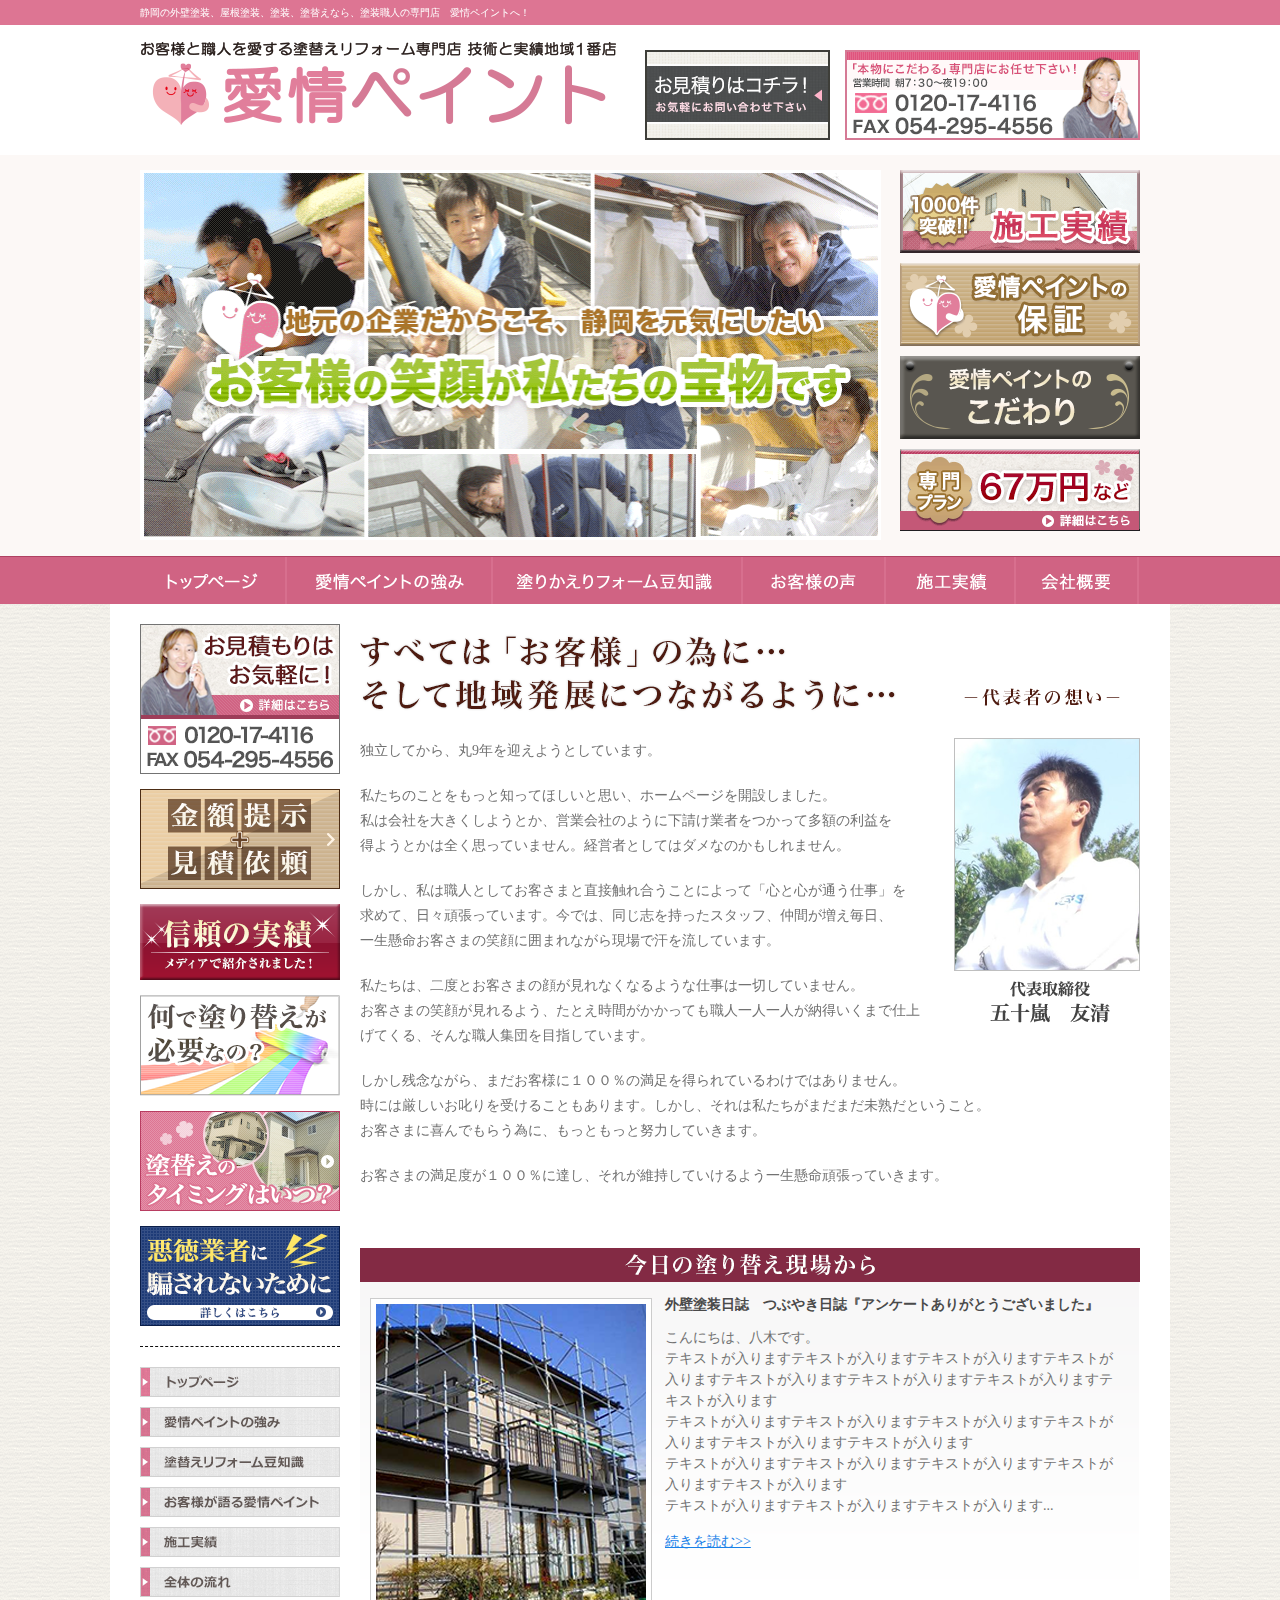
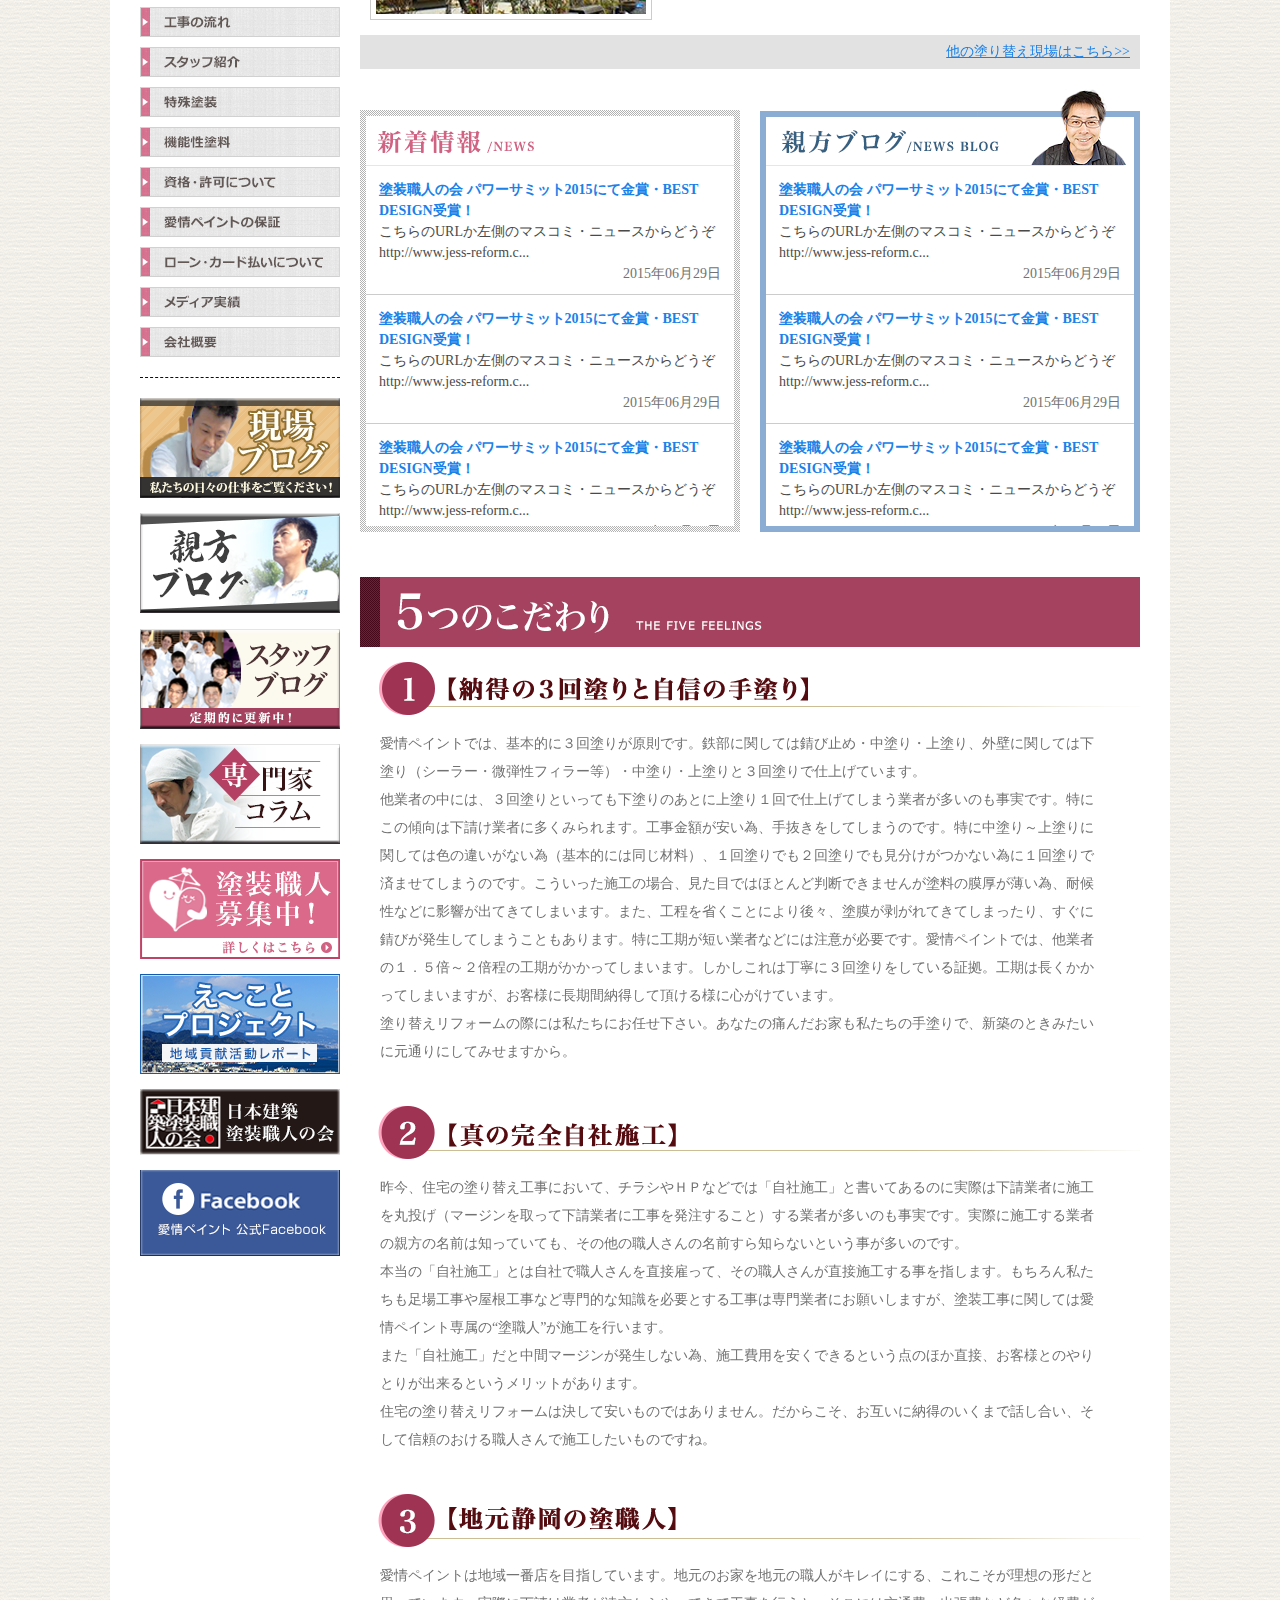
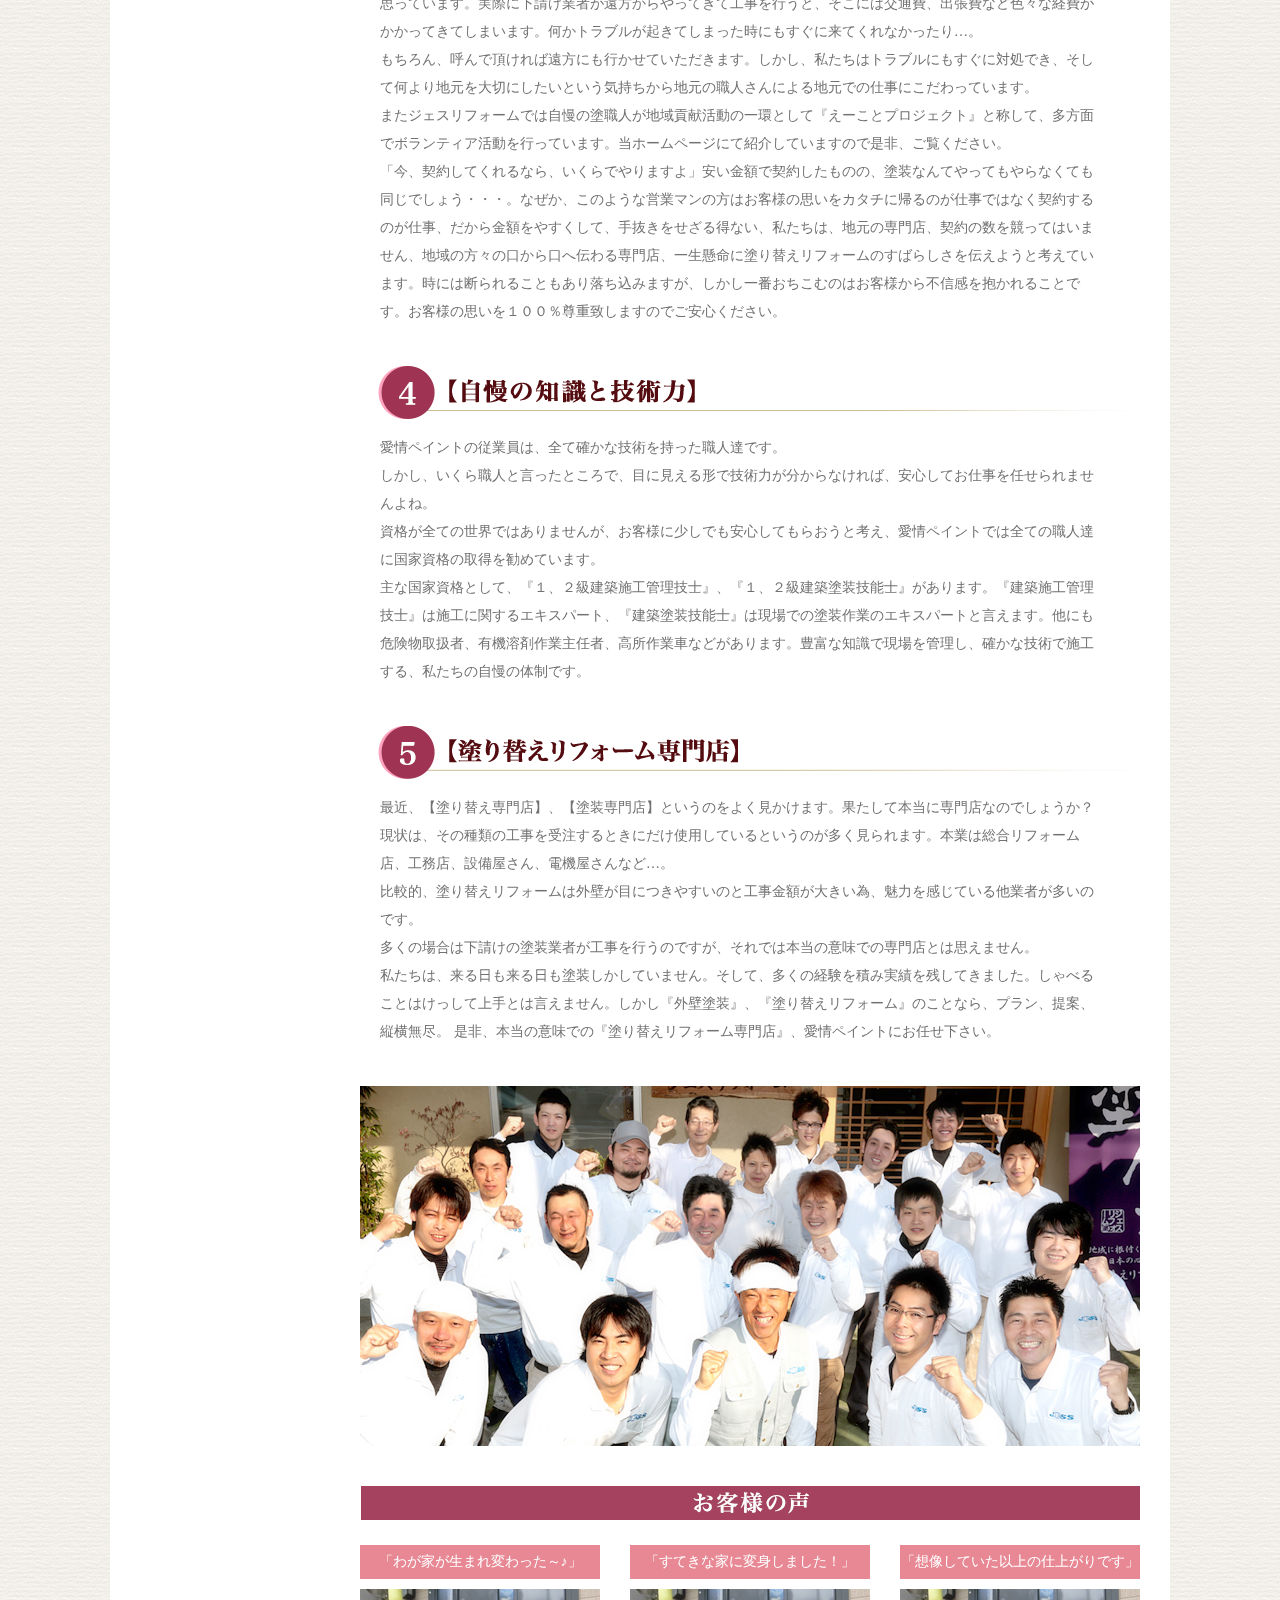
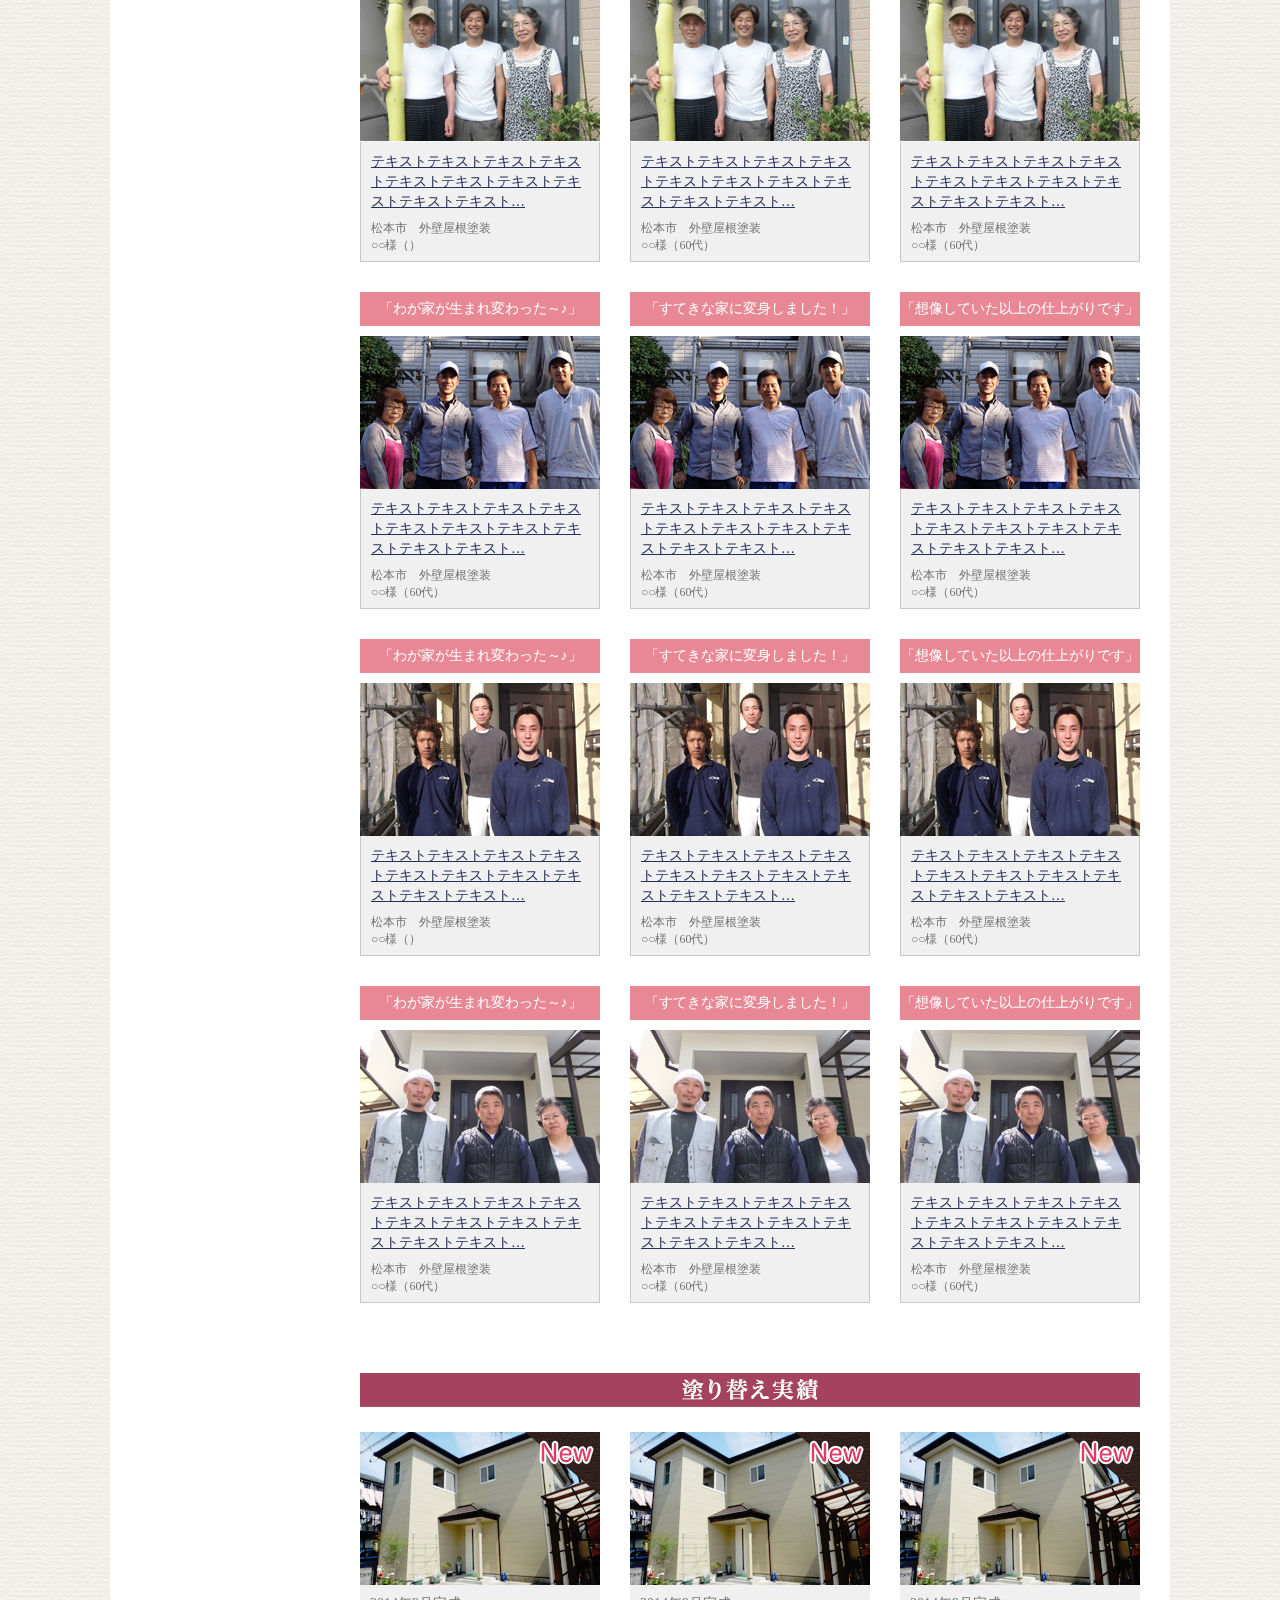
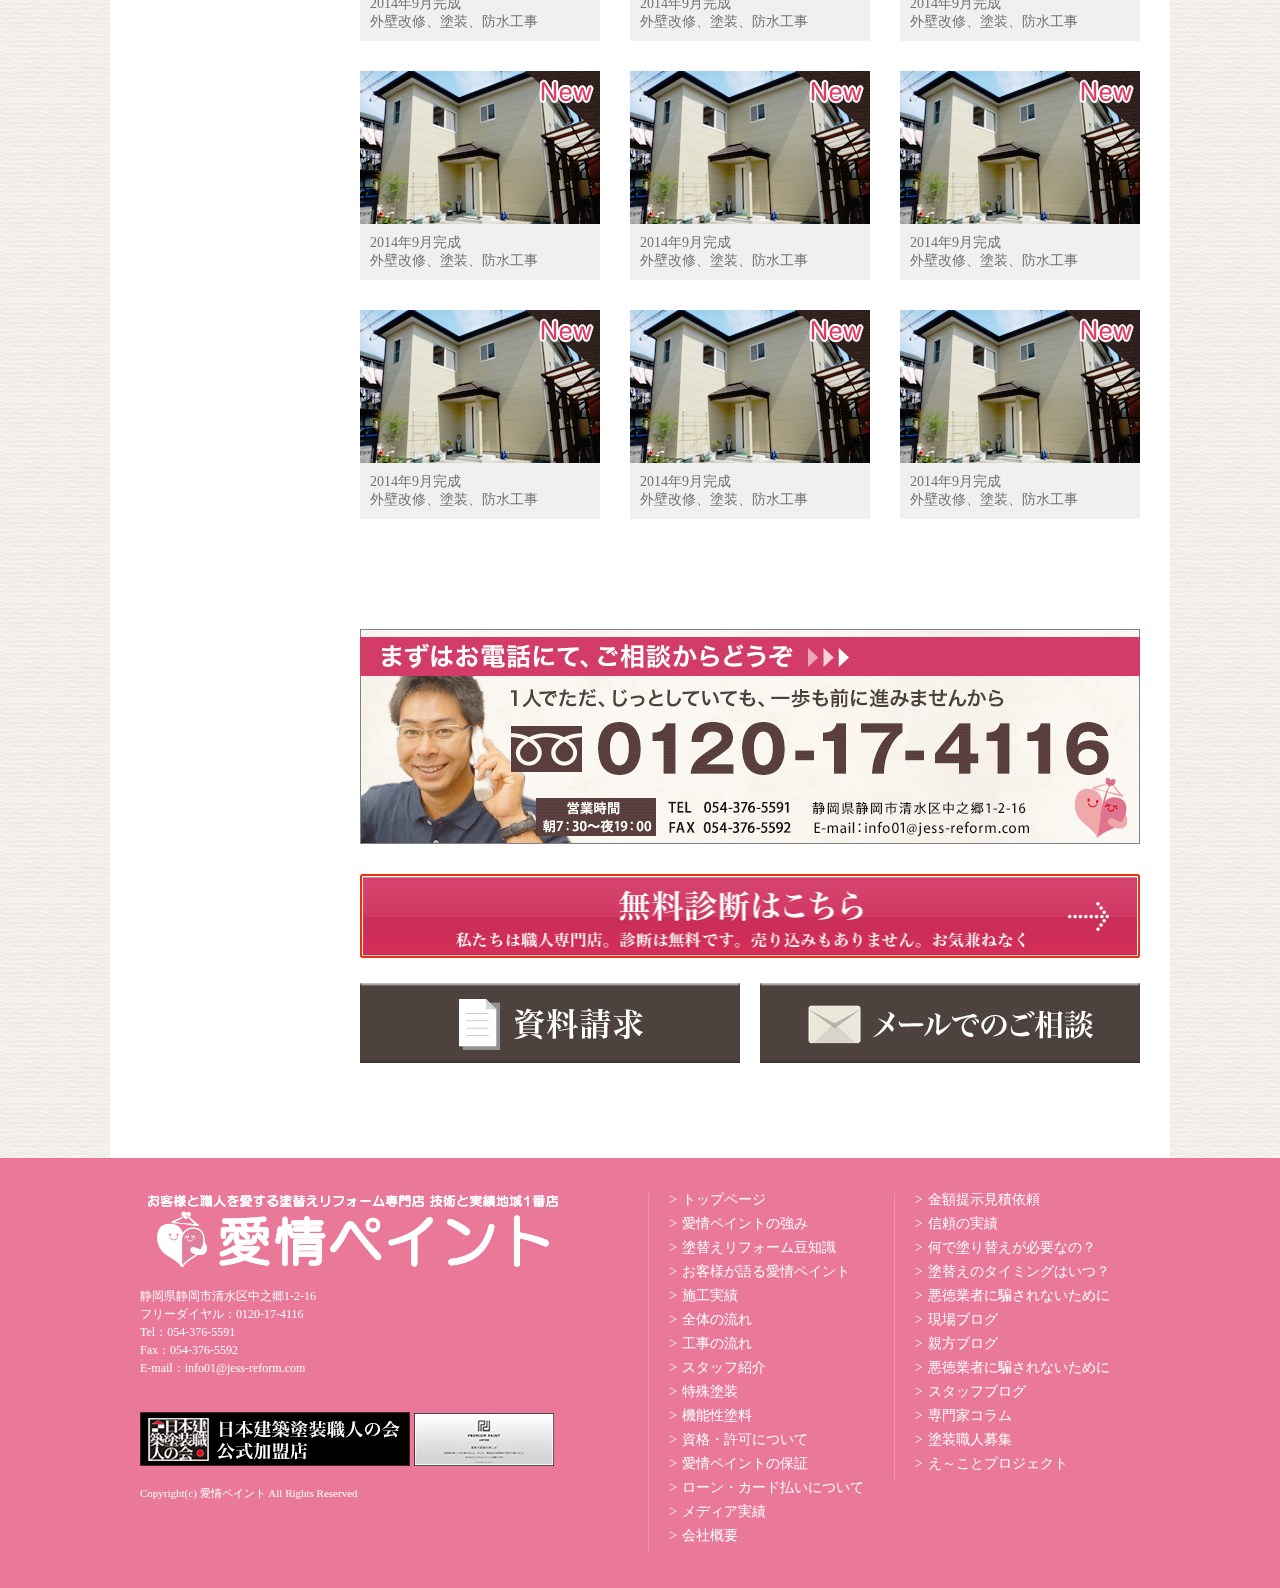
==== commit 86f14483: "TOPデザイン変更のためコーディング修正" ====
--- a/repos/htdocs/static/index.html
+++ b/repos/htdocs/static/index.html
@@ -2,10 +2,10 @@
 <html lang="ja">
 <head>
 	<meta charset="UTF-8">
-	<title>テンプレート</title>
+	<title>静岡市（駿河区・葵区・清水区）の外装塗装・屋根の塗り替え ジェスリフォーム</title>
 	<meta name="robots" content="index,follow">
-	<meta name="keywords" content="" />
-	<meta name="description" content="" />
+	<meta name="keywords" content="外壁塗装,外壁リフォーム,塗り替え,塗替え,塗装,静岡市 塗替え,静岡市 塗り替え,静岡,葵区,駿河区,ジェスリフォーム," />
+	<meta name="description" content="静岡市（駿河区・葵区・清水区）の外装塗装・屋根の塗り替え、塗装専門ジェスリフォーム" />
 	<link rel="stylesheet" type="text/css" media="all" href="style.css" />
 	<script src="http://ajax.googleapis.com/ajax/libs/jquery/2.0.3/jquery.min.js"></script>
 	<script src="assets/js/common.js"></script>
@@ -17,11 +17,11 @@
 	<header class="l-header">
 		<div class="wrap">
 			<div class="header-logo">
-				<img src="assets/img/layout/header/header_logo.png" width="480" height="87" alt="ロゴ">
+				<img src="assets/img/layout/header/header_logo.png" width="480" height="87" alt="愛情ペイント">
 			</div>
 			<div class="header-btn">
 				<ul class="header-list float-list">
-					<li><img src="assets/img/layout/header/header_bnr_01.png" width="185" height="90" alt="フォーム"></li>
+					<li><a href="#"><img src="assets/img/layout/header/header_bnr_01.png" width="185" height="90" alt="お見積りはコチラ"></a></li>
 					<li><img src="assets/img/layout/header/header_bnr_02.png" width="295" height="90" alt="電話"></li>
 				</ul>
 			</div>
@@ -31,14 +31,14 @@
 	<section class="l-mv">
 		<div class="wrap">
 			<div class="mv-main">
-				<img src="assets/img/layout/header/header_mv.png" width="741" height="370" alt="メイン画像">
+				<img src="assets/img/layout/header/header_mv.png" width="741" height="370" alt="お客様の笑顔が私たちの宝物です">
 			</div>
 			<div class="mv-side">
 				<ul class="mv-side-list">
-					<li><img src="assets/img/layout/header/header_mv_bnr_01.png" width="240" height="83" alt="サブ画像1"></li>
-					<li><img src="assets/img/layout/header/header_mv_bnr_02.png" width="240" height="83" alt="サブ画像2"></li>
-					<li><img src="assets/img/layout/header/header_mv_bnr_03.png" width="240" height="83" alt="サブ画像3"></li>
-					<li><img src="assets/img/layout/header/header_mv_bnr_04.png" width="240" height="82" alt="サブ画像4"></li>
+					<li><a href="#"><img src="assets/img/layout/header/header_mv_bnr_01.png" width="240" height="83" alt="施工実績"></a></li>
+					<li><a href="#"><img src="assets/img/layout/header/header_mv_bnr_02.png" width="240" height="83" alt="愛情ペイントの保証"></a></li>
+					<li><a href="#"><img src="assets/img/layout/header/header_mv_bnr_03.png" width="240" height="83" alt="愛情ペイントのこだわり"></a></li>
+					<li><a href="#"><img src="assets/img/layout/header/header_mv_bnr_04.png" width="240" height="82" alt="専門プラン67万円など"></a></li>
 				</ul>
 			</div>
 		</div>
@@ -46,11 +46,12 @@
 
 	<nav class="l-navi">
 		<ul class="navi-list float-list">
-			<li><img src="assets/img/layout/navi/navi_01.png" width="184" height="46" alt="ナビ1"></li>
-			<li><img src="assets/img/layout/navi/navi_02.png" width="282" height="46" alt="ナビ2"></li>
-			<li><img src="assets/img/layout/navi/navi_03.png" width="164" height="46" alt="ナビ3"></li>
-			<li><img src="assets/img/layout/navi/navi_04.png" width="191" height="46" alt="ナビ4"></li>
-			<li><img src="assets/img/layout/navi/navi_05.png" width="179" height="46" alt="ナビ5"></li>
+			<li><img src="assets/img/layout/navi/navi_01.png" width="145" height="47" alt="トップページ"></li>
+			<li><img src="assets/img/layout/navi/navi_02.png" width="206" height="47" alt="愛情ペイントの強み"></li>
+			<li><img src="assets/img/layout/navi/navi_03.png" width="250" height="47" alt="塗りかえりフォーム豆知識"></li>
+			<li><img src="assets/img/layout/navi/navi_04.png" width="143" height="47" alt="お客様の声"></li>
+			<li><img src="assets/img/layout/navi/navi_05.png" width="130" height="47" alt="施工実績"></li>
+			<li><img src="assets/img/layout/navi/navi_06.png" width="125" height="47" alt="会社概要"></li>
 		</ul>
 	</nav><!-- /.l-navi -->
 
@@ -84,32 +85,68 @@
 					</p>
 				</div>
 			</div>
-			<div class="l-top-news">
-				<div class="top-headline">
-					<img src="assets/img/top/top_news.png" width="780" height="34" alt="新着情報">
-				</div>
-				<ul class="top-news-list">
-					<li>
-						<span class="date">2014.00.00</span>
-						<span class="category category-blog">ブログ</span>
-						<span class="title"><a href="#">テキストテキストテキストテキストテキストテキストテキストテキスト</a></span>
-					</li>
-					<li>
-						<span class="date">2014.00.00</span>
-						<span class="category category-blog">ブログ</span>
-						<span class="title"><a href="#">テキストテキストテキストテキストテキストテキストテキストテキスト</a></span>
-					</li>
-					<li>
-						<span class="date">2014.00.00</span>
-						<span class="category category-column">コラム</span>
-						<span class="title"><a href="#">テキストテキストテキストテキストテキストテキストテキストテキスト</a></span>
-					</li>
-					<li>
-						<span class="date">2014.00.00</span>
-						<span class="category category-column">コラム</span>
-						<span class="title"><a href="#">テキストテキストテキストテキストテキストテキストテキストテキスト</a></span>
-					</li>
-				</ul>
+			<section class="top-todayscene">
+				<div class="cf">
+					<div class="top-todayscene-text">
+						<h3 class="top-todayscene-title">外壁塗装日誌　つぶやき日誌『アンケートありがとうございました』</h3>
+						<p>こんにちは、八木です。<br>テキストが入りますテキストが入りますテキストが入りますテキストが入りますテキストが入りますテキストが入りますテキストが入りますテキストが入ります<br>テキストが入りますテキストが入りますテキストが入りますテキストが入りますテキストが入りますテキストが入ります<br>テキストが入りますテキストが入りますテキストが入りますテキストが入りますテキストが入ります<br>テキストが入りますテキストが入りますテキストが入ります...</p>
+						<p class="top-todayscene-more"><a href="#">続きを読む&gt;&gt;</a></p>
+					</div>
+					<img src="assets/img/top/top_todayscene_img.png" width="270" height="310" alt="">
+				</div>
+				<p class="go-todayscene"><a href="#">他の塗り替え現場はこちら&gt;&gt;</a></p>
+			</section>
+			<div class="top-data-area cf">
+				<section class="top-news">
+					<h3 class="top-news-headline"><img src="assets/img/top/top_news_headline.png" width="368" height="50" alt="新着情報"></h3>
+					<div class="top-news-body">
+						<dl>
+							<dt><a href="#">塗装職人の会 パワーサミット2015にて金賞・BEST DESIGN受賞！</a></dt>
+							<dd>こちらのURLか左側のマスコミ・ニュースからどうぞ http://www.jess-reform.c...<p class="top-news-date">2015年06月29日</p></dd>
+						</dl>
+						<dl>
+							<dt><a href="#">塗装職人の会 パワーサミット2015にて金賞・BEST DESIGN受賞！</a></dt>
+							<dd>こちらのURLか左側のマスコミ・ニュースからどうぞ http://www.jess-reform.c...<p class="top-news-date">2015年06月29日</p></dd>
+						</dl>
+						<dl>
+							<dt><a href="#">塗装職人の会 パワーサミット2015にて金賞・BEST DESIGN受賞！</a></dt>
+							<dd>こちらのURLか左側のマスコミ・ニュースからどうぞ http://www.jess-reform.c...<p class="top-news-date">2015年06月29日</p></dd>
+						</dl>
+						<dl>
+							<dt><a href="#">塗装職人の会 パワーサミット2015にて金賞・BEST DESIGN受賞！</a></dt>
+							<dd>こちらのURLか左側のマスコミ・ニュースからどうぞ http://www.jess-reform.c...<p class="top-news-date">2015年06月29日</p></dd>
+						</dl>
+						<dl>
+							<dt><a href="#">塗装職人の会 パワーサミット2015にて金賞・BEST DESIGN受賞！</a></dt>
+							<dd>こちらのURLか左側のマスコミ・ニュースからどうぞ http://www.jess-reform.c...<p class="top-news-date">2015年06月29日</p></dd>
+						</dl>
+					</div>
+				</section>
+				<section class="top-blog">
+					<h3 class="top-blog-headline"><img src="assets/img/top/top_blog_headline.png" width="381" height="77" alt="親方ブログ"></h3>
+					<div class="top-news-body top-blog-body">
+						<dl>
+							<dt><a href="#">塗装職人の会 パワーサミット2015にて金賞・BEST DESIGN受賞！</a></dt>
+							<dd>こちらのURLか左側のマスコミ・ニュースからどうぞ http://www.jess-reform.c...<p class="top-news-date">2015年06月29日</p></dd>
+						</dl>
+						<dl>
+							<dt><a href="#">塗装職人の会 パワーサミット2015にて金賞・BEST DESIGN受賞！</a></dt>
+							<dd>こちらのURLか左側のマスコミ・ニュースからどうぞ http://www.jess-reform.c...<p class="top-news-date">2015年06月29日</p></dd>
+						</dl>
+						<dl>
+							<dt><a href="#">塗装職人の会 パワーサミット2015にて金賞・BEST DESIGN受賞！</a></dt>
+							<dd>こちらのURLか左側のマスコミ・ニュースからどうぞ http://www.jess-reform.c...<p class="top-news-date">2015年06月29日</p></dd>
+						</dl>
+						<dl>
+							<dt><a href="#">塗装職人の会 パワーサミット2015にて金賞・BEST DESIGN受賞！</a></dt>
+							<dd>こちらのURLか左側のマスコミ・ニュースからどうぞ http://www.jess-reform.c...<p class="top-news-date">2015年06月29日</p></dd>
+						</dl>
+						<dl>
+							<dt><a href="#">塗装職人の会 パワーサミット2015にて金賞・BEST DESIGN受賞！</a></dt>
+							<dd>こちらのURLか左側のマスコミ・ニュースからどうぞ http://www.jess-reform.c...<p class="top-news-date">2015年06月29日</p></dd>
+						</dl>
+					</div>
+				</section>
 			</div>
 			<div class="l-top-feelings">
 				<img src="assets/img/top/top_feelings.png" width="780" height="70" alt="5つのこだわり" class="top-feelings" />
@@ -347,44 +384,53 @@
 				</ul>
 			</div>
 			<div class="l-main-foot">
+				<div class="foot-banner foot-banner-tel">
+					<img src="assets/img/top/top_bnr_tel.png" width="780" height="215" alt="電話">
+				</div>
 				<div class="foot-banner">
-					<img src="assets/img/top/top_bnr_price.png" width="780" height="82" alt="見積もり">
+					<a href="#"><img src="assets/img/top/top_bnr_price.png" width="780" height="84" alt="見積もり"></a>
 				</div>
 				<ul class="foot-list float-list">
-					<li><img src="assets/img/top/top_bnr_resume.png" width="380" height="80" alt="資料請求"></li>
-					<li><img src="assets/img/top/top_bnr_mail.png" width="380" height="80" alt="問い合わせ"></li>
+					<li><a href="#"><img src="assets/img/top/top_bnr_resume.png" width="380" height="80" alt="資料請求"></a></li>
+					<li><a href="#"><img src="assets/img/top/top_bnr_mail.png" width="380" height="80" alt="問い合わせ"></a></li>
 				</ul>
-				<div class="foot-banner">
-					<img src="assets/img/top/top_bnr_tel.png" width="780" height="215" alt="電話">
-				</div>
 			</div>
 		</main>
 		<aside class="l-side">
 			<ul class="side-list-top">
-				<li><img src="assets/img/layout/side/side_bnr_01.png" width="200" height="100" alt="見積もり"></li>
-				<li><img src="assets/img/layout/side/side_bnr_02.png" width="200" height="76" alt="実績"></li>
-				<li><img src="assets/img/layout/side/side_bnr_03.png" width="200" height="100" alt="施工ブログ"></li>
+				<li><a href="#"><img src="assets/img/layout/side/side_bnr_01.png" width="200" height="150" alt="見積もり"></a></li>
+				<li><a href="#"><img src="assets/img/layout/side/side_bnr_02.png" width="200" height="100" alt="金額提示・見積依頼"></a></li>
+				<li><a href="#"><img src="assets/img/layout/side/side_bnr_03.png" width="200" height="76" alt="信頼の実績"></a></li>
+				<li><a href="#"><img src="assets/img/layout/side/side_bnr_04.png" width="200" height="101" alt="何で塗り替えが必要なの？"></a></li>
+				<li><a href="#"><img src="assets/img/layout/side/side_bnr_05.png" width="200" height="100" alt="塗替えのタイミングはいつ？"></a></li>
+				<li><a href="#"><img src="assets/img/layout/side/side_bnr_06.png" width="200" height="100" alt="悪徳業者に騙されないために"></a></li>
 			</ul>
 			<ul class="side-navi-list">
-				<li><img src="assets/img/layout/side/side_navi_01.png" width="200" height="30" alt="サイドナビ1"></li>
-				<li><img src="assets/img/layout/side/side_navi_02.png" width="200" height="30" alt="サイドナビ2"></li>
-				<li><img src="assets/img/layout/side/side_navi_03.png" width="200" height="30" alt="サイドナビ3"></li>
-				<li><img src="assets/img/layout/side/side_navi_04.png" width="200" height="30" alt="サイドナビ4"></li>
-				<li><img src="assets/img/layout/side/side_navi_05.png" width="200" height="30" alt="サイドナビ5"></li>
-				<li><img src="assets/img/layout/side/side_navi_06.png" width="200" height="30" alt="サイドナビ6"></li>
-				<li><img src="assets/img/layout/side/side_navi_07.png" width="200" height="30" alt="サイドナビ7"></li>
-				<li><img src="assets/img/layout/side/side_navi_08.png" width="200" height="30" alt="サイドナビ8"></li>
-				<li><img src="assets/img/layout/side/side_navi_09.png" width="200" height="30" alt="サイドナビ9"></li>
-				<li><img src="assets/img/layout/side/side_navi_10.png" width="200" height="30" alt="サイドナビ10"></li>
-				<li><img src="assets/img/layout/side/side_navi_11.png" width="200" height="30" alt="サイドナビ11"></li>
-				<li><img src="assets/img/layout/side/side_navi_12.png" width="200" height="30" alt="サイドナビ12"></li>
-				<li><img src="assets/img/layout/side/side_navi_13.png" width="200" height="30" alt="サイドナビ13"></li>
-				<li><img src="assets/img/layout/side/side_navi_14.png" width="200" height="30" alt="サイドナビ14"></li>
+				<li><a href="#"><img src="assets/img/layout/side/side_navi_01.png" width="200" height="30" alt="トップページ"></a></li>
+				<li><a href="#"><img src="assets/img/layout/side/side_navi_02.png" width="200" height="30" alt="愛情ペイントの強み"></a></li>
+				<li><a href="#"><img src="assets/img/layout/side/side_navi_03.png" width="200" height="30" alt="塗替えリフォーム豆知識"></a></li>
+				<li><a href="#"><img src="assets/img/layout/side/side_navi_04.png" width="200" height="30" alt="お客様が語る愛情ペイント"></a></li>
+				<li><a href="#"><img src="assets/img/layout/side/side_navi_05.png" width="200" height="30" alt="施工実績"></a></li>
+				<li><a href="#"><img src="assets/img/layout/side/side_navi_06.png" width="200" height="30" alt="全体の流れ"></a></li>
+				<li><a href="#"><img src="assets/img/layout/side/side_navi_07.png" width="200" height="30" alt="工事の流れ"></a></li>
+				<li><a href="#"><img src="assets/img/layout/side/side_navi_08.png" width="200" height="30" alt="スタッフ紹介"></a></li>
+				<li><a href="#"><img src="assets/img/layout/side/side_navi_09.png" width="200" height="30" alt="特殊塗装"></a></li>
+				<li><a href="#"><img src="assets/img/layout/side/side_navi_10.png" width="200" height="30" alt="機能性塗料"></a></li>
+				<li><a href="#"><img src="assets/img/layout/side/side_navi_11.png" width="200" height="30" alt="資格・許可について"></a></li>
+				<li><a href="#"><img src="assets/img/layout/side/side_navi_12.png" width="200" height="30" alt="愛情ペイントの保証"></a></li>
+				<li><a href="#"><img src="assets/img/layout/side/side_navi_13.png" width="200" height="30" alt="ローン・カード払いについて"></a></li>
+				<li><a href="#"><img src="assets/img/layout/side/side_navi_14.png" width="200" height="30" alt="メディア実績"></a></li>
+				<li><a href="#"><img src="assets/img/layout/side/side_navi_15.png" width="200" height="30" alt="会社概要"></a></li>
 			</ul>
 			<ul class="side-list-bottom">
-				<li><img src="assets/img/layout/side/side_bnr_04.png" width="200"  height="150" alt="施工コラム"></li>
-				<li><img src="assets/img/layout/side/side_bnr_05.png" width="200" height="100" alt="日本建築塗装職人の会"></li>
-				<li><img src="assets/img/layout/side/side_bnr_06.png" width="200" height="66" alt="FACEBOOK"></li>
+				<li><a href="#"><img src="assets/img/layout/side/side_bnr_07.png" width="200"  height="100" alt="現場ブログ"></a></li>
+				<li><a href="#"><img src="assets/img/layout/side/side_bnr_08.png" width="200" height="101" alt="親方ブログ"></a></li>
+				<li><a href="#"><img src="assets/img/layout/side/side_bnr_09.png" width="200" height="100" alt="スタッフブログ"></a></li>
+				<li><a href="#"><img src="assets/img/layout/side/side_bnr_10.png" width="200"  height="100" alt="専門家コラム"></a></li>
+				<li><a href="#"><img src="assets/img/layout/side/side_bnr_11.png" width="200" height="100" alt="塗装職人募集中"></a></li>
+				<li><a href="#"><img src="assets/img/layout/side/side_bnr_12.png" width="200" height="100" alt="え～ことプロジェクト"></a></li>
+				<li><a href="#"><img src="assets/img/layout/side/side_bnr_13.png" width="200"  height="66" alt="日本建築塗装職人の会"></a></li>
+				<li><a href="#"><img src="assets/img/layout/side/side_bnr_14.png" width="200" height="86" alt="facebook"></a></li>
 			</ul>
 		</aside>
 	</section><!-- /.l-contents -->
@@ -393,40 +439,59 @@
 		<div class="wrap">
 			<div class="l-footer-left">
 				<div class="footer-logo">
-					<img src="assets/img/layout/footer/footer_logo.png" width="418" height="74" alt="ロゴ">
+					<img src="assets/img/layout/footer/footer_logo.png" width="418" height="74" alt="愛情ペイント">
 				</div>
 				<div class="footer-address">
-					<p>住所：熊本市東区戸島1丁目15-80<br>TEL：096-389-1935<br>FAX：096-388-1871</p>
+					<ul>
+						<li>静岡県静岡市清水区中之郷1-2-16</li>
+						<li>フリーダイヤル：0120-17-4116</li>
+						<li>Tel：054-376-5591</li>
+						<li>Fax：054-376-5592</li>
+						<li>E-mail：info01@jess-reform.com</li>
+					</ul>
 				</div>
 				<div class="footer-banner">
-					<img src="assets/img/layout/footer/footer_bnr_01.png" width="270" height="54" alt="日本建築塗装職人の会">
-					<img src="assets/img/layout/footer/footer_bnr_02.png" width="140" height="53" alt="日本建築塗装職人の会">
+					<a href="#"><img src="assets/img/layout/footer/footer_bnr_01.png" width="270" height="54" alt="日本建築塗装職人の会"></a>
+					<a href="#"><img src="assets/img/layout/footer/footer_bnr_02.png" width="140" height="53" alt="日本建築塗装職人の会"></a>
 				</div>
 				<div class="footer-copyright">
-					<p>Copyright© （有）牛嶋塗装工業 All Rights Reserved.</p>
+					<p><small>Copyright(c) 愛情ペイント All Rights Reserved</small></p>
 				</div>
 			</div>
 			<div class="l-footer-right">
 				<div class="footer-navi-box">
 					<ul class="footer-navi-list footer-bold-list">
-						<li>ホーム</li>
-						<li>専門店の強み</li>
-						<li>代表者の思い</li>
-						<li>職人の本音</li>
-						<li>施工の流れ</li>
-						<li>ご近所の施工宅</li>
-						<li>お客様が語る愛情ペイント</li>
-						<li>料金見積もり依頼</li>
+						<li><a href="#">トップページ</a></li>
+						<li><a href="#">愛情ペイントの強み</a></li>
+						<li><a href="#">塗替えリフォーム豆知識</a></li>
+						<li><a href="#">お客様が語る愛情ペイント</a></li>
+						<li><a href="#">施工実績</a></li>
+						<li><a href="#">全体の流れ</a></li>
+						<li><a href="#">工事の流れ</a></li>
+						<li><a href="#">スタッフ紹介</a></li>
+						<li><a href="#">特殊塗装</a></li>
+						<li><a href="#">機能性塗料</a></li>
+						<li><a href="#">資格・許可について</a></li>
+						<li><a href="#">愛情ペイントの保証</a></li>
+						<li><a href="#">ローン・カード払いについて</a></li>
+						<li><a href="#">メディア実績</a></li>
+						<li><a href="#">会社概要</a></li>
 					</ul>
 				</div>
 				<div class="footer-navi-box">
 					<ul class="footer-navi-list">
-						<li>メディア掲載</li>
-						<li>専門家コラム</li>
-						<li>愛情ペイントの保証</li>
-						<li>見学会も開催中！</li>
-						<li>会社概要</li>
-						<li>プライバシーポリシー</li>
+						<li><a href="#">金額提示見積依頼</a></li>
+						<li><a href="#">信頼の実績</a></li>
+						<li><a href="#">何で塗り替えが必要なの？</a></li>
+						<li><a href="#">塗替えのタイミングはいつ？</a></li>
+						<li><a href="#">悪徳業者に騙されないために</a></li>
+						<li><a href="#">現場ブログ</a></li>
+						<li><a href="#">親方ブログ</a></li>
+						<li><a href="#">悪徳業者に騙されないために</a></li>
+						<li><a href="#">スタッフブログ</a></li>
+						<li><a href="#">専門家コラム</a></li>
+						<li><a href="#">塗装職人募集</a></li>
+						<li><a href="#">え～ことプロジェクト</a></li>
 					</ul>
 				</div>
 			</div>
--- a/repos/htdocs/static/style.css
+++ b/repos/htdocs/static/style.css
@@ -73,6 +73,8 @@
 
 /* Base */
 body {
+  color: #4a4a4a;
+  font-size: 14px;
   font-family: 'Lucida Grande', 'Hiragino Kaku Gothic ProN', 'ヒラギノ角ゴ ProN W3', 'Meiryo', 'メイリオ', 'sans-serif';
 }
 
@@ -82,6 +84,11 @@
 }
 a:hover, a:active, a:focus {
   text-decoration: none;
+}
+a:hover img, a:active img, a:focus img {
+  opacity: 0.7;
+  filter: alpha(opacity=70);
+  -ms-filter: "alpha(opacity=70)";
 }
 
 /* Layout */
@@ -95,6 +102,10 @@
 .wrap {
   width: 1000px;
   margin: 0 auto;
+}
+
+img {
+  vertical-align: middle;
 }
 
 /*==============================
@@ -203,7 +214,7 @@
 .l-navi {
   border-top: solid 1px #af4262;
   width: 100%;
-  height: 46px;
+  height: 47px;
   background: #d06383;
 }
 .l-navi .navi-list {
@@ -296,12 +307,13 @@
 .l-footer .l-footer-left .footer-address {
   margin: 0 0 35px 0;
   font-size: 12px;
-  line-height: 16px;
+  line-height: 1.5;
 }
 .l-footer .l-footer-left .footer-banner {
   margin: 0 0 20px 0;
 }
-.l-footer .l-footer-left .footer-copyright {
+.l-footer .l-footer-left .footer-copyright small {
+  color: #FFF;
   font-size: 11px;
 }
 .l-footer .l-footer-right {
@@ -309,16 +321,23 @@
 }
 .l-footer .l-footer-right .footer-navi-box {
   float: left;
-  padding: 0 30px 0 10px;
-  border-left: 1px solid #b48f92;
+  padding: 0 30px 0 20px;
+  border-left: 1px solid #ed93ad;
 }
 .l-footer .l-footer-right .footer-navi-box .footer-navi-list li {
-  font-size: 14px;
   margin: 0 0 10px 0;
+  font-size: 14px;
 }
 .l-footer .l-footer-right .footer-navi-box .footer-navi-list li:before {
   content: ">";
   margin: 0 5px 0 0;
+}
+.l-footer .l-footer-right .footer-navi-box .footer-navi-list li a {
+  color: #FFF;
+  text-decoration: none;
+}
+.l-footer .l-footer-right .footer-navi-box .footer-navi-list li a:hover {
+  text-decoration: underline;
 }
 
 /*==============================
@@ -342,40 +361,95 @@
   margin: 0 0 0 30px;
 }
 
-.l-top-news {
-  padding: 0 0 80px 0;
-}
-.l-top-news .top-news-list li {
-  font-size: 16px;
-  padding: 10px 0;
-  border-bottom: 2px dotted #808080;
-}
-.l-top-news .top-news-list li:first-child {
-  padding: 0 0 10px 0;
-}
-.l-top-news .top-news-list li .category {
-  display: inline-block;
-  vertical-align: bottom;
-  padding: 4px 12px;
-  margin: 0 0 0 10px;
-  font-size: 12px;
-  color: #fff;
-}
-.l-top-news .top-news-list li .category-blog {
-  background: #81393a;
-}
-.l-top-news .top-news-list li .category-column {
-  background: #30527a;
-}
-.l-top-news .top-news-list li .title {
-  margin: 0 0 0 10px;
-  color: #253059;
-}
-.l-top-news .top-news-list li a {
+.top-todayscene {
+  margin: 0 0 20px 0;
+  padding: 50px 15px 0 10px;
+  background: url(assets/img/top/top_todayscene_bg.png) no-repeat 0 0;
+}
+.top-todayscene a {
+  color: #1981e8;
+}
+.top-todayscene .top-todayscene-more {
+  margin: 15px 0 0 0;
+}
+.top-todayscene .top-todayscene-text {
+  float: right;
+  width: 460px;
+}
+.top-todayscene .top-todayscene-text .top-todayscene-title {
+  font-weight: bold;
+}
+.top-todayscene .top-todayscene-text p {
+  line-height: 1.5;
+}
+.top-todayscene img {
+  float: left;
+  padding: 5px 5px 5px 5px;
+  border: solid 1px #ccc;
+  background: #FFF;
+}
+.top-todayscene .go-todayscene {
+  width: 760px;
+  margin: 15px 0 0 -10px;
+  padding: 10px 10px 10px 10px;
+  text-align: right;
+  background: #e2e2e2;
+}
+
+.top-data-area {
+  margin: 0 0 45px 0;
+}
+
+.top-news {
+  float: left;
+  width: 380px;
+  margin: 21px 0 0 0;
+  background: url(assets/img/top/top_news_bg.png);
+}
+.top-news .top-news-headline {
+  padding: 6px 6px 0 6px;
+}
+
+.top-blog {
+  float: right;
+  width: 380px;
+}
+.top-blog .top-blog-headline {
+  padding: 0;
+}
+.top-blog .top-blog-body {
+  margin: 0;
+  border-right: solid 6px #8badd3;
+  border-bottom: solid 6px #8badd3;
+  border-left: solid 6px #8badd3;
+}
+
+.top-news-body {
+  height: 360px;
+  overflow-y: scroll;
+  margin: 0 6px 6px 6px;
+  background: #FFF;
+}
+.top-news-body dl {
+  line-height: 1.5;
+  border-bottom: solid 1px #ccc;
+}
+.top-news-body dt {
+  padding: 13px 10px 0 13px;
+}
+.top-news-body dt a {
+  color: #1981e8;
+  font-weight: bold;
   text-decoration: none;
 }
-.l-top-news .top-news-list li a:hover {
+.top-news-body dt a:hover {
   text-decoration: underline;
+}
+.top-news-body dd {
+  padding: 0 13px 10px 13px;
+}
+.top-news-body dd .top-news-date {
+  text-align: right;
 }
 
 .l-top-feelings {
@@ -487,6 +561,9 @@
 .l-main-foot .foot-banner {
   display: table;
   margin: 0 auto;
+}
+.l-main-foot .foot-banner-tel {
+  margin-bottom: 30px;
 }
 .l-main-foot .foot-list {
   margin: 0 -20px 0 0;
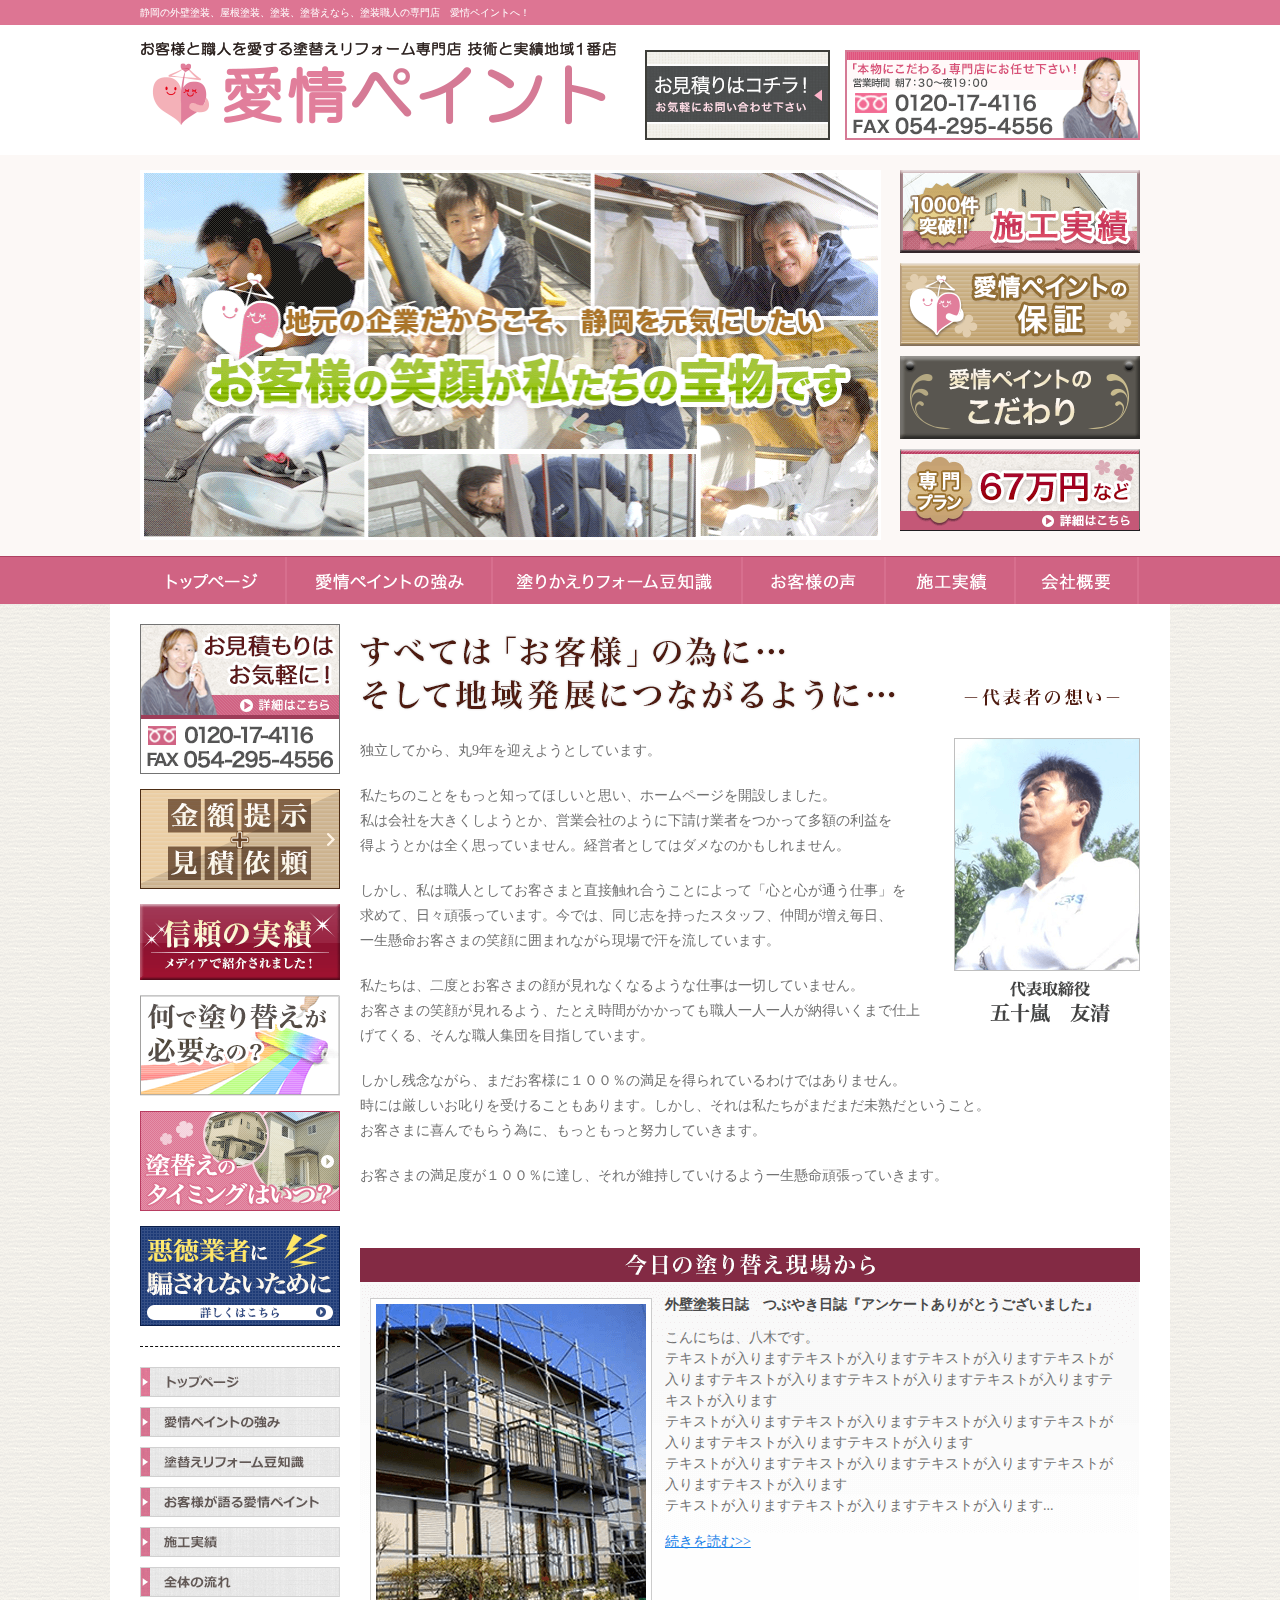
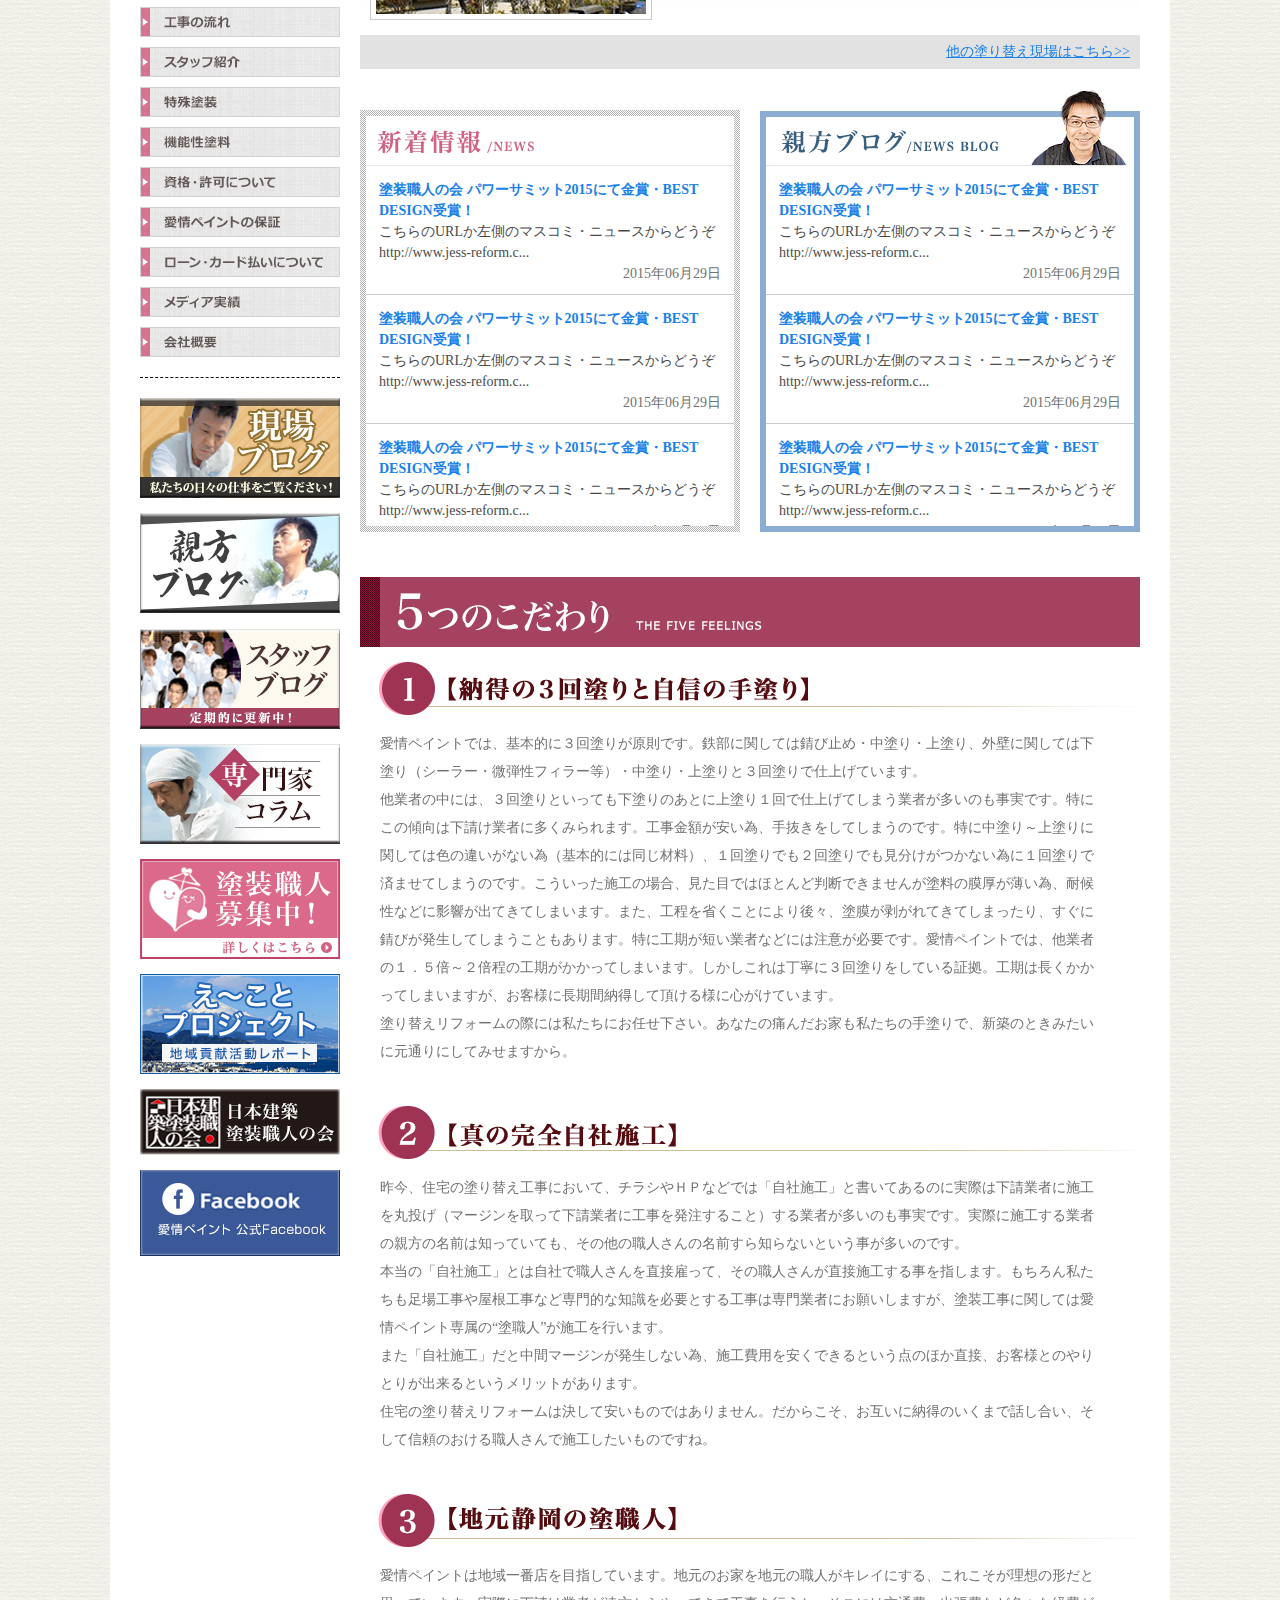
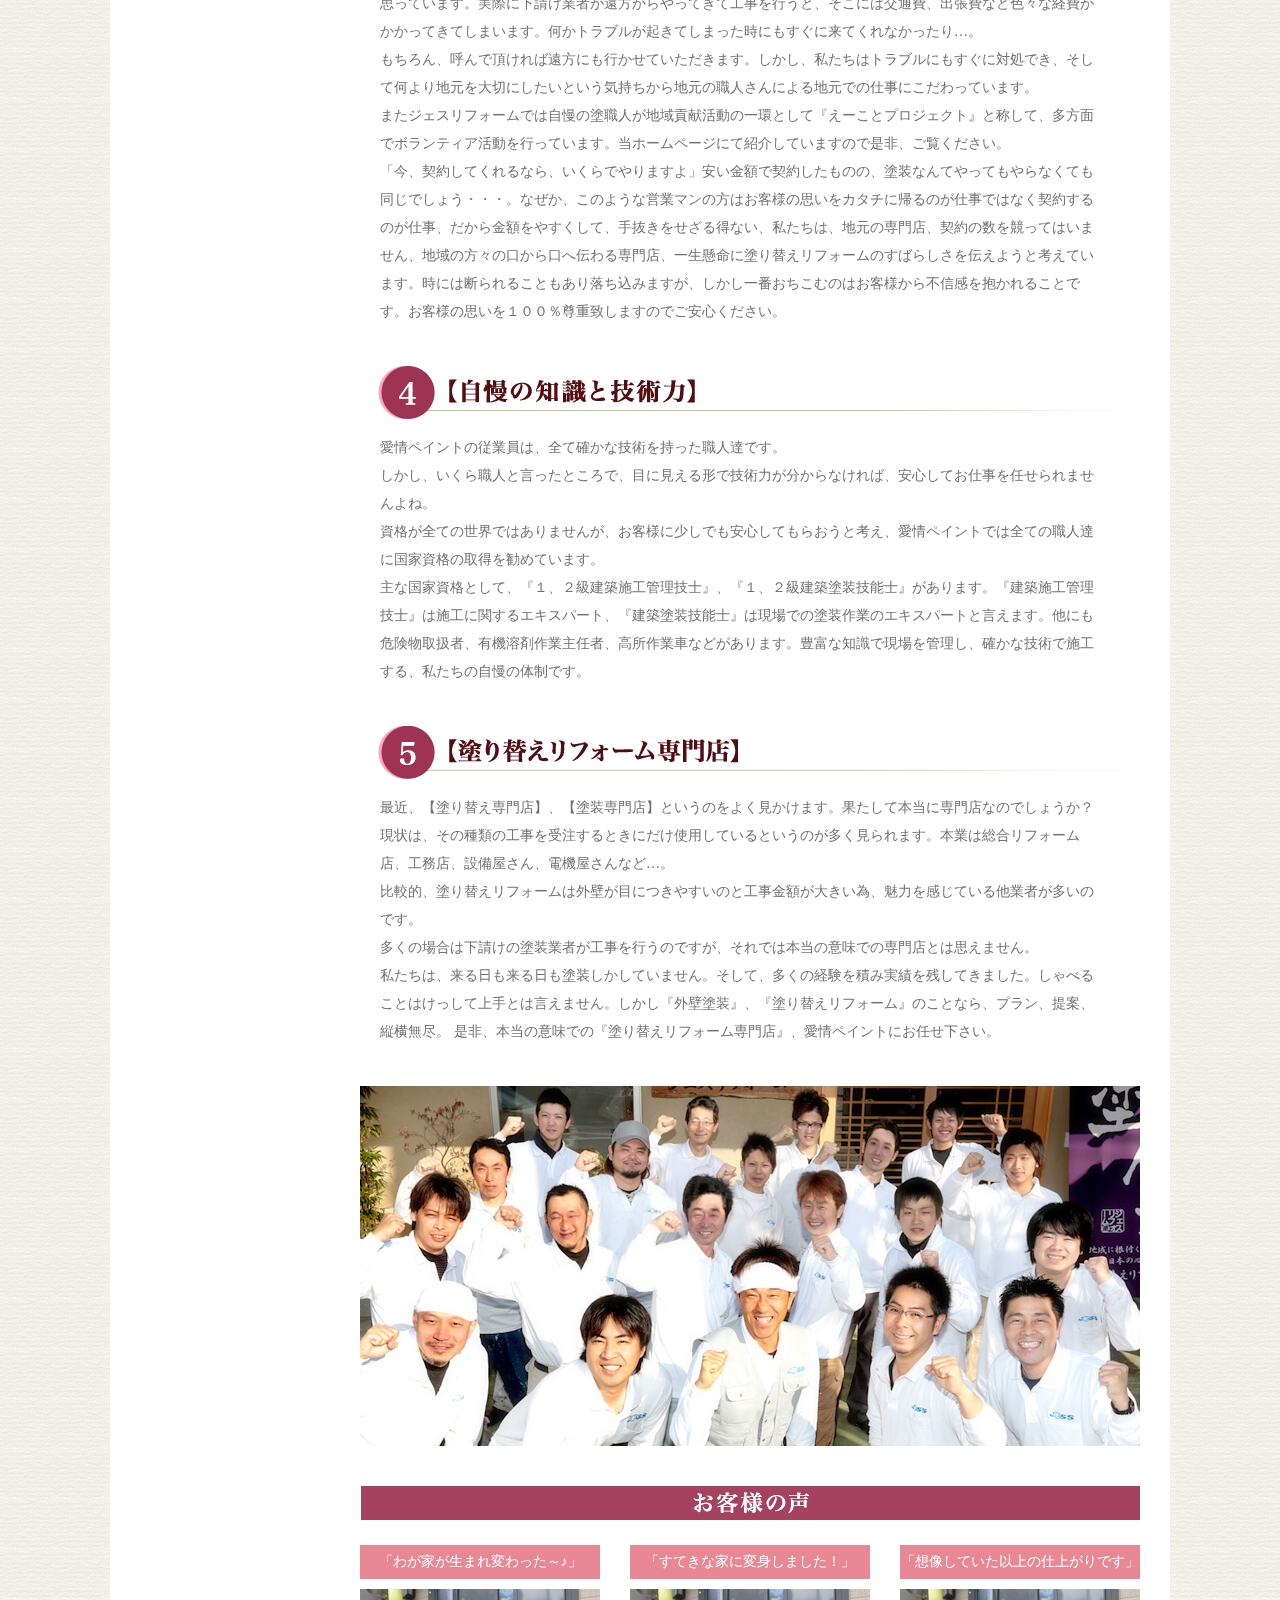
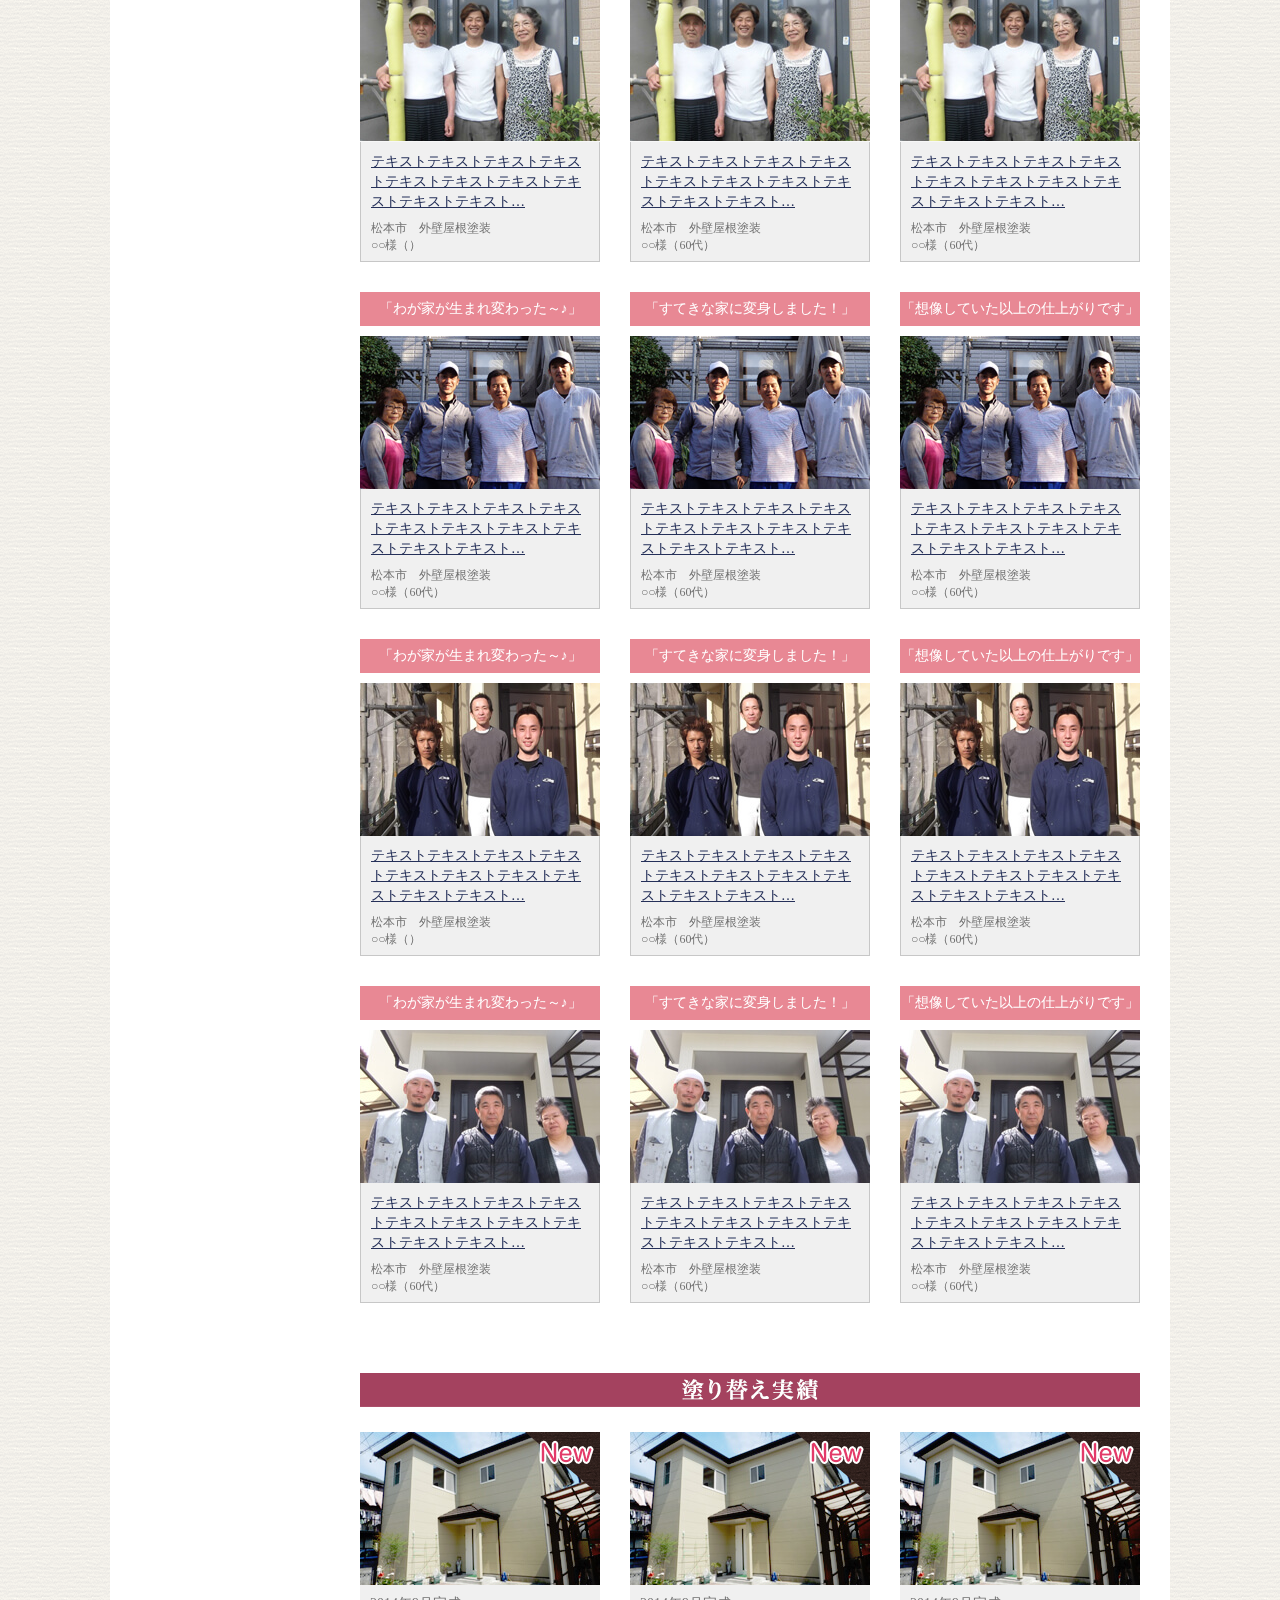
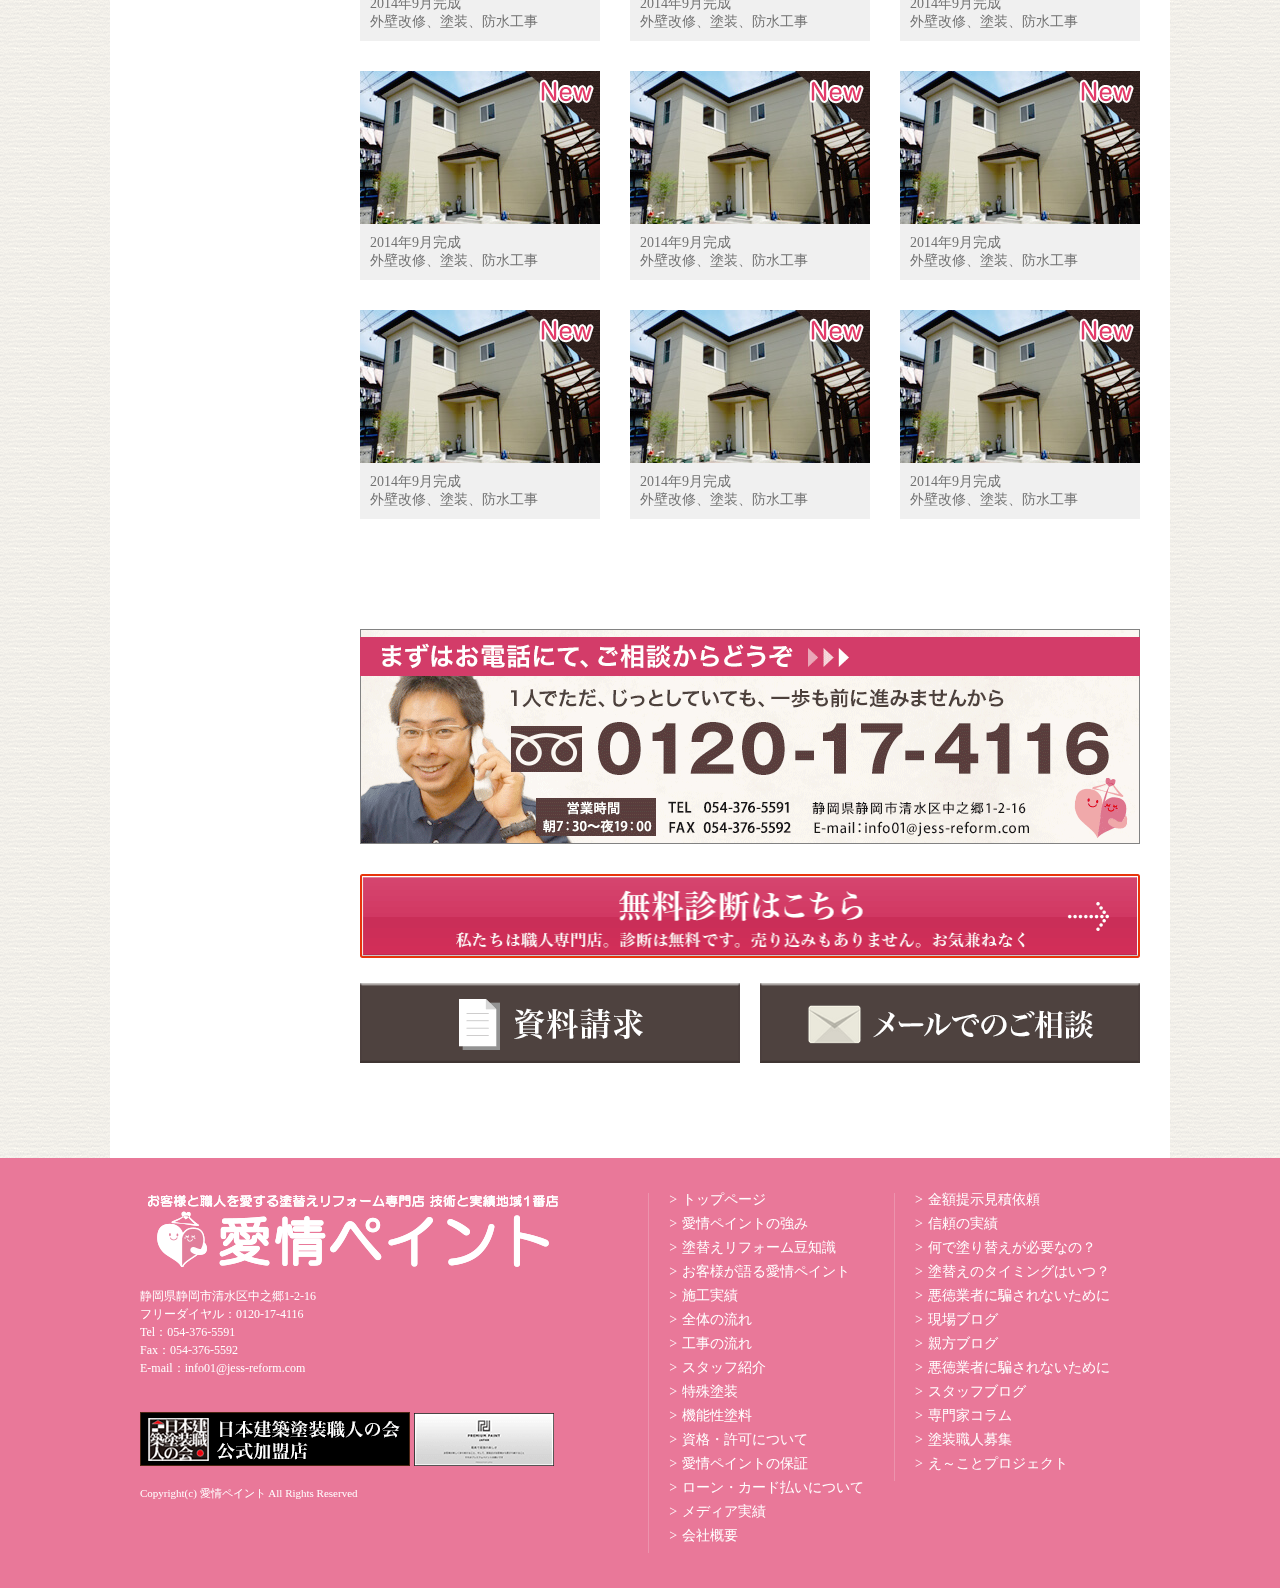
==== commit b14cf5e2: "他店との違い（途中）" ====
--- a/repos/htdocs/static/index.html
+++ b/repos/htdocs/static/index.html
@@ -17,7 +17,7 @@
 	<header class="l-header">
 		<div class="wrap">
 			<div class="header-logo">
-				<img src="assets/img/layout/header/header_logo.png" width="480" height="87" alt="愛情ペイント">
+				<a href="#"><img src="assets/img/layout/header/header_logo.png" width="480" height="87" alt="愛情ペイント"></a>
 			</div>
 			<div class="header-btn">
 				<ul class="header-list float-list">
--- a/repos/htdocs/static/style.css
+++ b/repos/htdocs/static/style.css
@@ -125,17 +125,17 @@
 }
 
 h2 {
-  padding: 0 0 30px;
+  padding: 0 0 30px 0;
 }
 
 h3 {
-  padding: 0 0 15px;
+  padding: 0 0 15px 0;
 }
 h3.blog-ttl {
   background: #000;
   color: #fff;
   padding: 7px 0 7px 20px;
-  margin: 0 0 20px;
+  margin: 0 0 20px 0;
   font-size: 16px;
   font-weight: bold;
 }
@@ -1079,3 +1079,7 @@
   width: 616px;
   border-left: none;
 }
+
+/*==============================
+他店との違い
+==============================*/
